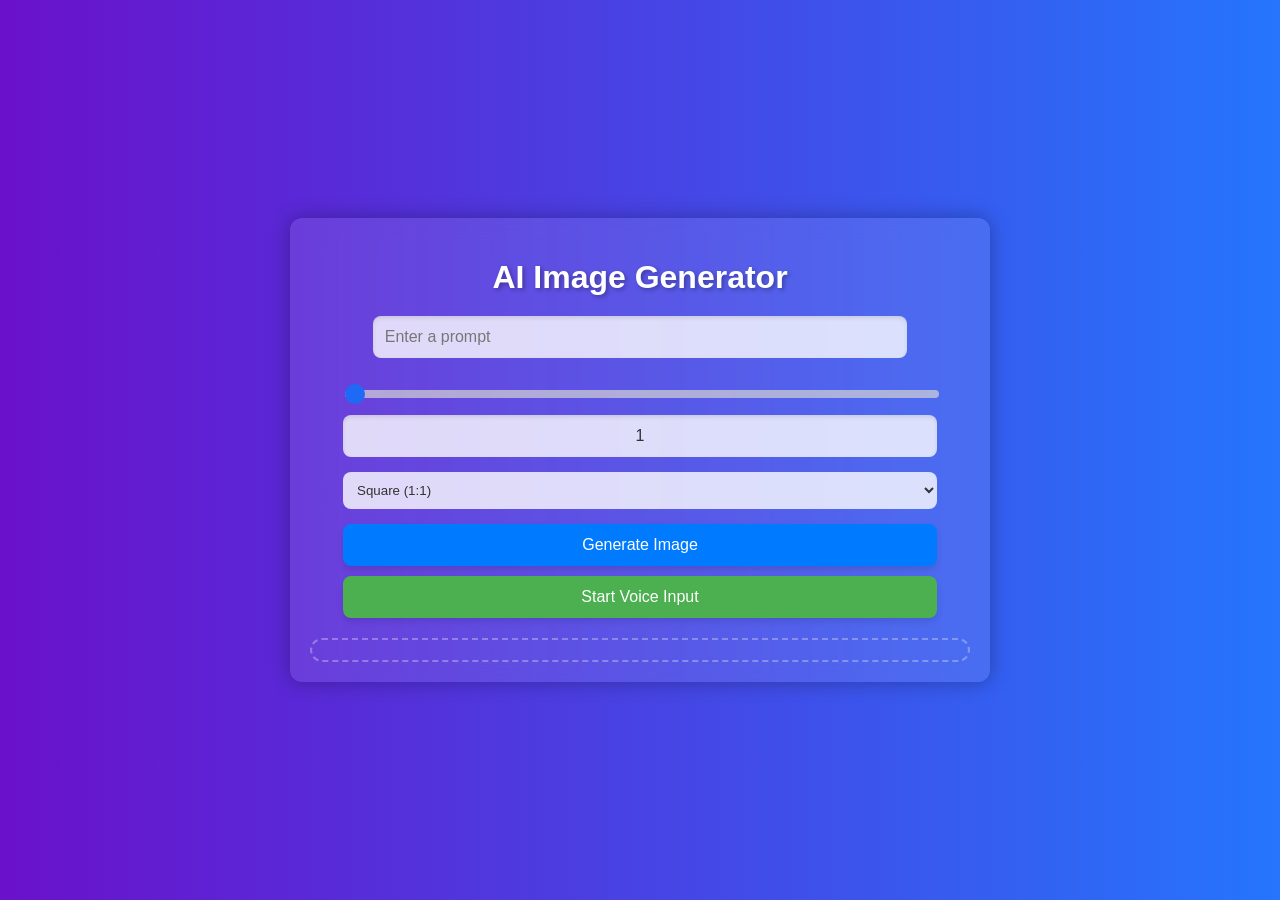
==== index.html @ 8c4bfe4e "Add files via upload" ====
<html lang="en">
<head>
    <meta charset="UTF-8">
    <meta name="viewport" content="width=device-width, initial-scale=1.0">
    <title>AI Image Generator</title>
    <link rel="stylesheet" href="style.css">
    <script type="importmap">
        {
            "imports": {
                "config": "./config.js"
            }
        }
    </script>
    <!-- Add meta tags for better SEO and social sharing -->
    <meta name="description" content="Generate amazing AI images from text descriptions">
    <meta property="og:title" content="AI Image Generator">
    <meta property="og:description" content="Generate amazing AI images from text descriptions">
    <meta property="og:type" content="website">
</head>
<body>
    <div class="container">
        <h1>AI Image Generator</h1>
        <div class="input-area">
            <input type="text" id="prompt" placeholder="Enter a prompt">
            <div class="slider-container">
                <input type="range" id="numImages" min="1" max="10" value="1">
            </div>
            <input type="text" id="numberDisplay" class="number-display" value="1" readonly>
            <button id="generate">Generate Image</button>
        </div>
        <div class="image-area" id="imageArea">
           
        </div>
    </div>
    <script src="script.js" type="module"></script>
</body>
</html>
---- style.css ----
body {
    font-family: 'Arial', sans-serif;
    display: flex;
    justify-content: center;
    align-items: center;
    min-height: 100vh;
    background: linear-gradient(to right, #6a11cb, #2575fc); 
    color: #fff; 
    margin: 0; 
    padding: 0; 
    box-sizing: border-box; 
}

.container {
    width: 90%; 
    max-width: 700px; 
    padding: 20px; 
    background-color: rgba(255, 255, 255, 0.1); 
    border-radius: 12px; 
    box-shadow: 0 0 20px rgba(0, 0, 0, 0.3); 
    text-align: center;
    backdrop-filter: blur(10px); 
    box-sizing: border-box; 
}

h1 {
    font-size: 2em; 
    margin-bottom: 20px;
    color: #fff; 
    text-shadow: 2px 2px 4px rgba(0, 0, 0, 0.3); 
}

.input-area {
    margin-bottom: 20px;
    display: flex; 
    flex-direction: column; 
    align-items: center; 
}

input[type="text"] {
    width: 90%; 
    padding: 12px; 
    border: none; 
    border-radius: 8px; 
    margin-bottom: 15px; 
    font-size: 1em; 
    box-shadow: inset 0 2px 4px rgba(0, 0, 0, 0.1); 
    background-color: rgba(255, 255, 255, 0.8); 
    color: #333; 
    box-sizing: border-box; 
}

input[type="text"]::placeholder {
    color: #777; 
}

button {
    padding: 12px 24px; 
    background-color: #007bff;
    color: white;
    border: none;
    border-radius: 8px; 
    cursor: pointer;
    font-size: 1em; 
    box-shadow: 0 4px 6px rgba(0, 0, 0, 0.1); 
    transition: background-color 0.3s ease; 
    width: 90%; 
    box-sizing: border-box; 
}

button:hover {
    background-color: #0056b3; 
}

button#micButton {
    padding: 12px 24px;
    background-color: #4CAF50; 
    color: white;
    border: none;
    border-radius: 8px;
    cursor: pointer;
    font-size: 1em;
    box-shadow: 0 4px 6px rgba(0, 0, 0, 0.1);
    transition: background-color 0.3s ease;
    width: 90%;
    box-sizing: border-box;
    margin-top: 10px; 
}

button#micButton:hover {
    background-color: #367C39; 
}

button#micButton:active {
    background-color: #2E6B30; 
    box-shadow: 0 2px 4px rgba(0, 0, 0, 0.1); 
    transform: translateY(1px); 
}

button#micButton.listening {
    background-color: #FFA000; 
    color: #333; 
}

button#micButton.listening:hover {
    background-color: #FF8F00; 
}

.image-area {
    border: 2px dashed rgba(255, 255, 255, 0.3); 
    border-radius: 12px; 
    padding: 10px; 
    display: flex; 
    flex-wrap: wrap; 
    justify-content: center; 
    box-sizing: border-box; 
}

.image-container {
    position: relative;
    max-width: 45%;
    margin: 5px;
    transition: transform 0.3s ease;
}

.image-container:hover {
    transform: scale(1.05);
}

.image-controls {
    position: absolute;
    bottom: 0;
    left: 0;
    right: 0;
    background: rgba(0, 0, 0, 0.7);
    padding: 8px;
    display: flex;
    justify-content: space-around;
    opacity: 0;
    transition: opacity 0.3s ease;
}

.image-container:hover .image-controls {
    opacity: 1;
}

.control-button {
    background: transparent;
    border: 1px solid white;
    color: white;
    padding: 4px 8px;
    border-radius: 4px;
    width: auto;
    font-size: 0.8em;
}

.control-button:hover {
    background: rgba(255, 255, 255, 0.2);
}

.image-area img {
    max-width: 45%; 
    max-height: 150px; 
    width: auto;
    height: auto;
    border-radius: 8px; 
    box-shadow: 0 2px 4px rgba(0, 0, 0, 0.2); 
    margin: 5px; 
}

.slider-container {
    width: 90%; 
    margin-bottom: 15px; 
}

input[type="range"] {
    width: 100%;
    -webkit-appearance: none;
    height: 8px;
    border-radius: 5px;
    background: #d3d3d3;
    outline: none;
    opacity: 0.7;
    -webkit-transition: .2s;
    transition: opacity .2s;
}

input[type="range"]:hover {
    opacity: 1;
}

input[type="range"]::-webkit-slider-thumb {
    -webkit-appearance: none;
    appearance: none;
    width: 20px;
    height: 20px;
    border-radius: 50%;
    background: #007bff;
    cursor: pointer;
}

input[type="range"]::-moz-range-thumb {
    width: 20px;
    height: 20px;
    border-radius: 50%;
    background: #007bff;
    cursor: pointer;
}

.number-display {
    width: 80px; 
    text-align: center;
    padding: 8px;
    border-radius: 8px;
    background-color: rgba(255, 255, 255, 0.8);
    color: #333;
    font-size: 1em;
    box-shadow: inset 0 2px 4px rgba(0, 0, 0, 0.1);
    margin-bottom: 15px; 
    box-sizing: border-box; 
}

.prompt-container {
    position: relative;
    width: 90%;
    margin-bottom: 15px;
}

.suggestion-box {
    position: absolute;
    top: 100%;
    left: 0;
    right: 0;
    background: white;
    border-radius: 8px;
    box-shadow: 0 4px 6px rgba(0, 0, 0, 0.1);
    z-index: 1000;
    max-height: 200px;
    overflow-y: auto;
}

.suggestion {
    padding: 8px 12px;
    color: #333;
    cursor: pointer;
}

.suggestion:hover {
    background: #f0f0f0;
}

.aspect-ratio-selector {
    width: 90%;
    padding: 10px;
    margin-bottom: 15px;
    border-radius: 8px;
    background: rgba(255, 255, 255, 0.8);
    border: none;
    color: #333;
}

.loading-spinner {
    display: inline-block;
    width: 50px;
    height: 50px;
    border: 5px solid rgba(255, 255, 255, 0.3);
    border-radius: 50%;
    border-top-color: #fff;
    animation: spin 1s ease-in-out infinite;
    margin: 20px auto;
}

@keyframes spin {
    to { transform: rotate(360deg); }
}

p {
    color: #f44336; 
    font-style: italic;
    margin-top: 10px;
}

@media (max-width: 600px) {
    .image-area img {
        max-width: 90%; 
    }

    h1 {
        font-size: 1.8em; 
    }
}
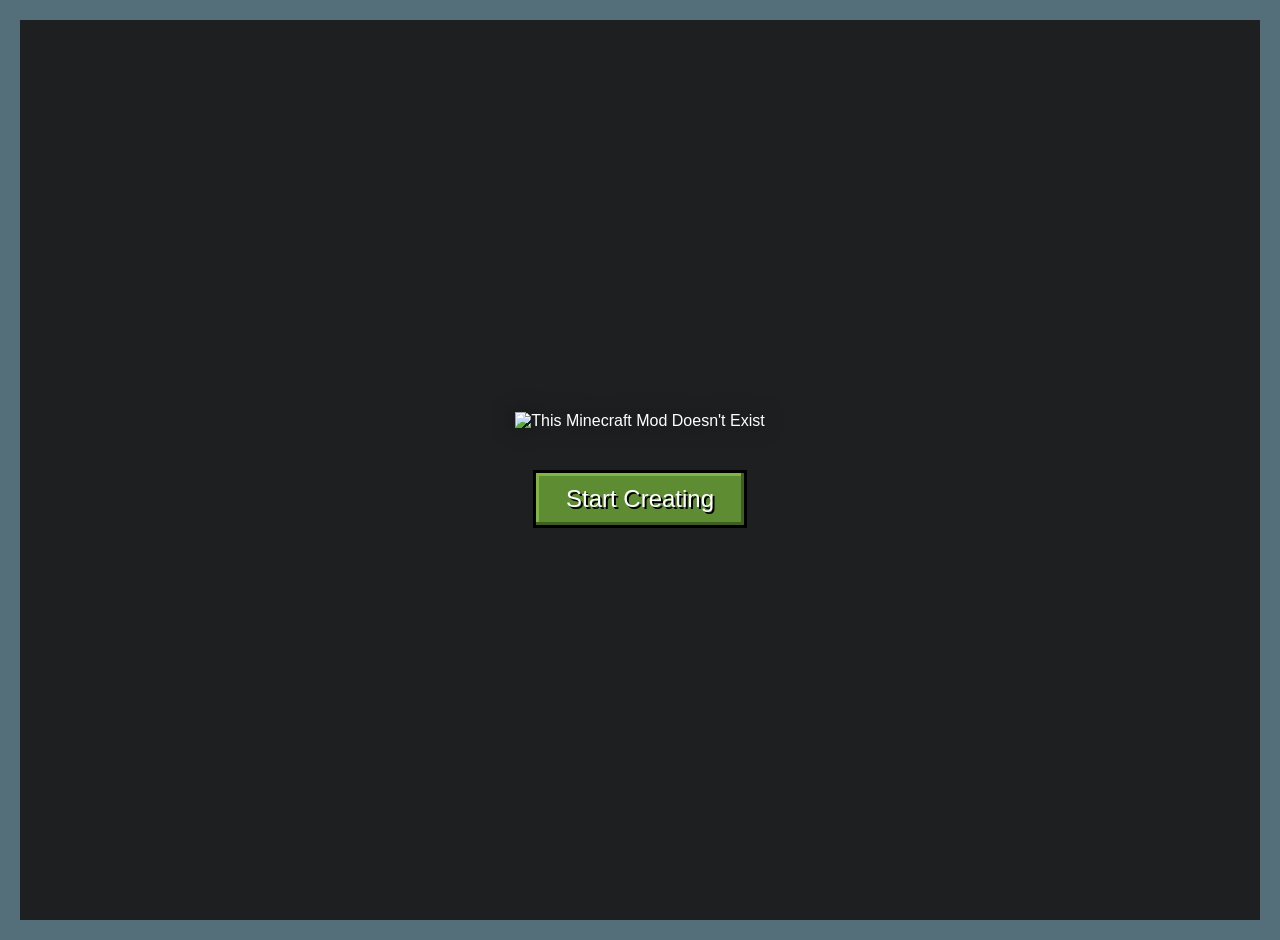
==== commit 27e5e192: "Add files via upload" ====
--- a/index.html
+++ b/index.html
@@ -2,36 +2,127 @@
 <head>
     <meta charset="UTF-8">
     <meta name="viewport" content="width=device-width, initial-scale=1.0">
-    <title>AI Image Generator</title>
-    <link rel="stylesheet" href="style.css">
-    <script type="importmap">
-        {
-            "imports": {
-                "config": "./config.js"
-            }
-        }
-    </script>
-    <!-- Add meta tags for better SEO and social sharing -->
-    <meta name="description" content="Generate amazing AI images from text descriptions">
-    <meta property="og:title" content="AI Image Generator">
-    <meta property="og:description" content="Generate amazing AI images from text descriptions">
-    <meta property="og:type" content="website">
+    <title>This Minecraft Mob Doesn't Exist</title>
+    <link rel="stylesheet" href="minecraft.css">
+    <script src="https://cdnjs.cloudflare.com/ajax/libs/jszip/3.10.1/jszip.min.js"></script>
 </head>
 <body>
-    <div class="container">
-        <h1>AI Image Generator</h1>
-        <div class="input-area">
-            <input type="text" id="prompt" placeholder="Enter a prompt">
-            <div class="slider-container">
-                <input type="range" id="numImages" min="1" max="10" value="1">
+    <div id="main-menu" class="main-menu">
+        <div class="logo-container">
+            <img src="logo.png" alt="This Minecraft Mod Doesn't Exist" class="main-logo">
+        </div>
+        <button id="start-btn" class="minecraft-button start-button">Start Creating</button>
+    </div>
+    
+    <div id="app-container" class="container" style="display: none;">
+        <div class="minecraft-window">
+            <div class="window-header">
+                <h1>This Minecraft Mob Doesn't Exist</h1>
+                <div class="tab-navigation">
+                    <button id="create-tab" class="tab-button active">Create</button>
+                    <button id="community-tab" class="tab-button">Community</button>
+                </div>
             </div>
-            <input type="text" id="numberDisplay" class="number-display" value="1" readonly>
-            <button id="generate">Generate Image</button>
-        </div>
-        <div class="image-area" id="imageArea">
-           
+            <div class="window-content">
+                <div id="create-section">
+                    <div class="mob-display">
+                        <div class="mob-image-container">
+                            <div class="mob-image" id="mob-display"></div>
+                        </div>
+                        <div class="mob-info">
+                            <h2 id="mob-name">???</h2>
+                            <div class="mob-stats">
+                                <div class="stat-row">
+                                    <span class="stat-label">Health:</span>
+                                    <span class="stat-value" id="mob-health">??</span>
+                                </div>
+                                <div class="stat-row">
+                                    <span class="stat-label">Attack:</span>
+                                    <span class="stat-value" id="mob-attack">??</span>
+                                </div>
+                                <div class="stat-row">
+                                    <span class="stat-label">Spawns in:</span>
+                                    <span class="stat-value" id="mob-biome">???</span>
+                                </div>
+                                <div class="stat-row">
+                                    <span class="stat-label">Type:</span>
+                                    <span class="stat-value" id="mob-type-indicator">???</span>
+                                </div>
+                            </div>
+                            <div class="mob-description" id="mob-description">Click the button to generate a mob!</div>
+                        </div>
+                    </div>
+                    <div class="prompt-container">
+                        <div class="prompt-row">
+                            <div style="flex: 1;">
+                                <label for="custom-name" class="prompt-label">Name Your Mob:</label>
+                                <input type="text" id="custom-name" class="prompt-input" placeholder="Leave blank for random name">
+                            </div>
+                            <div style="flex: 1;">
+                                <label for="custom-prompt" class="prompt-label">Custom Prompt (optional):</label>
+                                <input type="text" id="custom-prompt" class="prompt-input" placeholder="e.g., fire-breathing, flying, aquatic, etc.">
+                            </div>
+                        </div>
+                        <div class="prompt-row" style="margin-top: 10px;">
+                            <div style="flex: 1;">
+                                <label for="custom-health" class="prompt-label">Health (optional):</label>
+                                <input type="number" id="custom-health" class="prompt-input" placeholder="5-50" min="1" max="100">
+                            </div>
+                            <div style="flex: 1;">
+                                <label for="custom-attack" class="prompt-label">Attack (optional):</label>
+                                <input type="number" id="custom-attack" class="prompt-input" placeholder="1-20" min="1" max="50">
+                            </div>
+                            <div style="flex: 1;">
+                                <label for="custom-biome" class="prompt-label">Biome (optional):</label>
+                                <input type="text" id="custom-biome" class="prompt-input" placeholder="Leave blank for random biome">
+                            </div>
+                        </div>
+                        <div class="prompt-row" style="margin-top: 10px;">
+                            <div style="flex: 1;">
+                                <label for="mob-type" class="prompt-label">Mob Type:</label>
+                                <select id="mob-type" class="prompt-input">
+                                    <option value="random">Random Type</option>
+                                    <option value="hostile">Hostile</option>
+                                    <option value="neutral">Neutral</option>
+                                    <option value="passive">Passive</option>
+                                </select>
+                            </div>
+                        </div>
+                    </div>
+                    <div class="generate-section">
+                        <button id="generate-btn" class="minecraft-button">Generate Mob</button>
+                        <button id="download-all-btn" class="minecraft-button" style="margin-left: 10px; background-color: #3B8526;">Download All</button>
+                        <button id="share-mob-btn" class="minecraft-button" style="margin-left: 10px; background-color: #3366CC;">Share Mob</button>
+                    </div>
+                </div>
+                
+                <div id="community-section" style="display: none;">
+                    <div class="community-header">
+                        <h2>Community Mobs</h2>
+                        <div class="sort-options">
+                            <button id="sort-newest" class="sort-button active">Newest</button>
+                            <button id="sort-popular" class="sort-button">Most Liked</button>
+                        </div>
+                    </div>
+                    
+                    <div id="mob-posts-container" class="mob-posts-container">
+                        <!-- Posts will be loaded here -->
+                        <div class="loading-message">Loading community mobs...</div>
+                    </div>
+                </div>
+            </div>
         </div>
     </div>
-    <script src="script.js" type="module"></script>
+    
+    <!-- Modal for successful share -->
+    <div id="share-success-modal" class="modal">
+        <div class="modal-content">
+            <span class="close-button">&times;</span>
+            <h2>Mob Shared Successfully!</h2>
+            <p>Your mob has been shared with the community.</p>
+        </div>
+    </div>
+    
+    <script src="script.js"></script>
 </body>
 </html>
--- a/minecraft.css
+++ b/minecraft.css
@@ -0,0 +1,750 @@
+@font-face {
+    font-family: 'Minecraft';
+    src: url('https://cdn.jsdelivr.net/gh/hansenmc/minecraft-font@main/MinecraftRegular-Bmg3.otf') format('opentype');
+    font-weight: normal;
+    font-style: normal;
+    font-display: swap;
+}
+
+* {
+    margin: 0;
+    padding: 0;
+    box-sizing: border-box;
+}
+
+body {
+    font-family: 'Minecraft', sans-serif;
+    background-color: #546E7A;
+    background-image: url('data:image/svg+xml;utf8,<svg xmlns="http://www.w3.org/2000/svg" width="32" height="32" viewBox="0 0 32 32"><rect width="32" height="32" fill="#455A64"/><rect width="16" height="16" fill="#455A64"/><rect x="16" y="16" width="16" height="16" fill="#455A64"/><rect x="16" y="0" width="16" height="16" fill="#5546E7A"/><rect x="0" y="16" width="16" height="16" fill="#5546E7A"/></svg>');
+    background-repeat: repeat;
+    color: #fff;
+    display: flex;
+    justify-content: center;
+    align-items: center;
+    min-height: 100vh;
+    padding: 20px;
+    image-rendering: pixelated;
+}
+
+.container {
+    width: 100%;
+    max-width: 800px;
+}
+
+.minecraft-window {
+    background-color: #C6C6C6;
+    border: 4px solid #000000;
+    border-radius: 0;
+    box-shadow: inset -4px -4px 0 0 #555, inset 4px 4px 0 0 #FFFFFF;
+    overflow: hidden;
+}
+
+.window-header {
+    background-color: #3366CC;
+    padding: 10px;
+    text-align: center;
+    border-bottom: 4px solid #000000;
+    box-shadow: inset -2px 0 0 0 #555, inset 2px 2px 0 0 #FFF;
+    display: flex;
+    flex-direction: column;
+}
+
+.window-header h1 {
+    color: #FFFFFF;
+    font-size: 24px;
+    text-shadow: 2px 2px #000000;
+    margin-bottom: 10px;
+}
+
+.tab-navigation {
+    display: flex;
+    justify-content: center;
+    gap: 10px;
+    margin-top: 5px;
+}
+
+.tab-button {
+    font-family: 'Minecraft', sans-serif;
+    background-color: #7D7D7D;
+    border: 3px solid #000000;
+    box-shadow: inset -2px -2px 0 0 #555, inset 2px 2px 0 0 #FFF;
+    color: #FFFFFF;
+    text-shadow: 1px 1px #000000;
+    padding: 5px 15px;
+    font-size: 16px;
+    cursor: pointer;
+    transition: all 0.1s;
+}
+
+.tab-button:hover {
+    background-color: #919191;
+}
+
+.tab-button.active {
+    background-color: #5D8C33;
+    box-shadow: inset 2px 2px 0 0 #555, inset -2px -2px 0 0 #7FB743;
+}
+
+.window-content {
+    padding: 20px;
+    background-color: #8B8B8B;
+    box-shadow: inset -2px -2px 0 0 #555, inset 2px 2px 0 0 #FFF;
+}
+
+.mob-display {
+    display: flex;
+    flex-direction: column;
+    gap: 20px;
+    margin-bottom: 20px;
+}
+
+.mob-image-container {
+    width: 100%;
+    height: 300px;
+    background-color: #45462A;
+    background-image: url('data:image/svg+xml;utf8,<svg xmlns="http://www.w3.org/2000/svg" width="16" height="16" viewBox="0 0 16 16"><rect width="16" height="16" fill="#45462A"/><rect x="0" y="0" width="8" height="8" fill="#38391F"/><rect x="8" y="8" width="8" height="8" fill="#38391F"/></svg>');
+    border: 4px solid #000;
+    position: relative;
+    box-shadow: inset -2px -2px 0 0 #555, inset 2px 2px 0 0 #FFF;
+    overflow: hidden;
+    display: flex;
+    justify-content: center;
+    align-items: center;
+}
+
+.mob-image {
+    width: 100%;
+    height: 100%;
+    display: flex;
+    align-items: center;
+    justify-content: center;
+    font-size: 32px;
+    padding: 10px;
+    user-select: none;
+    position: relative;
+}
+
+.mob-info {
+    flex-grow: 1;
+    background-color: #C6C6C6;
+    border: 4px solid #000;
+    padding: 15px;
+    box-shadow: inset -2px -2px 0 0 #555, inset 2px 2px 0 0 #FFF;
+}
+
+.mob-info h2 {
+    color: #111;
+    font-size: 20px;
+    margin-bottom: 10px;
+    border-bottom: 2px solid #000;
+    padding-bottom: 5px;
+}
+
+.mob-stats {
+    margin-bottom: 15px;
+}
+
+.stat-row {
+    display: flex;
+    margin-bottom: 5px;
+}
+
+.stat-label {
+    width: 120px;
+    color: #000;
+    font-weight: bold;
+}
+
+.stat-value {
+    color: #333;
+}
+
+.mob-description {
+    color: #333;
+    line-height: 1.5;
+    border: 2px solid #000;
+    padding: 8px;
+    background-color: #E7E7E7;
+    min-height: 60px;
+    max-height: 85px;
+    overflow-y: auto;
+}
+
+.prompt-container {
+    margin: 15px 0;
+    display: flex;
+    flex-direction: column;
+    gap: 8px;
+}
+
+.prompt-row {
+    display: flex;
+    gap: 10px;
+}
+
+.prompt-input {
+    font-family: 'Minecraft', sans-serif;
+    background-color: #E7E7E7;
+    border: 3px solid #000000;
+    box-shadow: inset 2px 2px 0 0 #555, inset -2px -2px 0 0 #FFF;
+    color: #000000;
+    padding: 8px;
+    font-size: 16px;
+    width: 100%;
+}
+
+.prompt-label {
+    font-family: 'Minecraft', sans-serif;
+    color: #000000;
+    font-size: 16px;
+    text-shadow: 1px 1px #ffffff;
+}
+
+/* Styling for image navigation */
+.image-nav {
+    font-family: 'Minecraft', sans-serif;
+    z-index: 10;
+    text-shadow: 1px 1px #000;
+}
+
+.generate-section {
+    display: flex;
+    justify-content: center;
+    margin-top: 15px;
+}
+
+.minecraft-button {
+    font-family: 'Minecraft', sans-serif;
+    background-color: #5D8C33;
+    border: 3px solid #000000;
+    box-shadow: inset -3px -3px 0 0 #3F5F22, inset 3px 3px 0 0 #7FB743;
+    color: #FFFFFF;
+    text-shadow: 2px 2px #000000;
+    padding: 8px 16px;
+    font-size: 18px;
+    cursor: pointer;
+    transition: all 0.1s;
+}
+
+.minecraft-button:hover {
+    background-color: #6DA03B;
+}
+
+.minecraft-button:active {
+    box-shadow: inset 3px 3px 0 0 #3F5F22, inset -3px -3px 0 0 #7FB743;
+    transform: translateY(2px);
+}
+
+.download-button {
+    font-family: 'Minecraft', sans-serif;
+    background-color: #5D8C33;
+    border: 3px solid #000000;
+    box-shadow: inset -3px -3px 0 0 #3F5F22, inset 3px 3px 0 0 #7FB743;
+    color: #FFFFFF;
+    text-shadow: 2px 2px #000000;
+    padding: 6px 12px;
+    font-size: 14px;
+    cursor: pointer;
+    transition: all 0.1s;
+    position: absolute;
+    bottom: 10px;
+    right: 10px;
+    z-index: 10;
+}
+
+.download-button:hover {
+    background-color: #6DA03B;
+}
+
+.download-button:active {
+    box-shadow: inset 3px 3px 0 0 #3F5F22, inset -3px -3px 0 0 #7FB743;
+    transform: translateY(2px);
+}
+
+.loading-text {
+    font-size: 18px;
+    color: #FFFFFF;
+    text-shadow: 1px 1px #000000;
+    padding: 10px;
+}
+
+.community-header {
+    display: flex;
+    justify-content: space-between;
+    align-items: center;
+    margin-bottom: 15px;
+    border-bottom: 2px solid #000;
+    padding-bottom: 10px;
+}
+
+.community-header h2 {
+    color: #111;
+    font-size: 22px;
+    text-shadow: 1px 1px #FFFFFF;
+}
+
+.sort-options {
+    display: flex;
+    gap: 10px;
+}
+
+.sort-button {
+    font-family: 'Minecraft', sans-serif;
+    background-color: #7D7D7D;
+    border: 2px solid #000000;
+    box-shadow: inset -2px -2px 0 0 #555, inset 2px 2px 0 0 #FFF;
+    color: #FFFFFF;
+    text-shadow: 1px 1px #000000;
+    padding: 4px 8px;
+    font-size: 14px;
+    cursor: pointer;
+}
+
+.sort-button:hover {
+    background-color: #919191;
+}
+
+.sort-button.active {
+    background-color: #5D8C33;
+    box-shadow: inset 2px 2px 0 0 #555, inset -2px -2px 0 0 #7FB743;
+}
+
+.mob-posts-container {
+    max-height: 600px;
+    overflow-y: auto;
+    padding-right: 10px;
+}
+
+.mob-post {
+    background-color: #C6C6C6;
+    border: 3px solid #000000;
+    margin-bottom: 20px;
+    box-shadow: inset -2px -2px 0 0 #555, inset 2px 2px 0 0 #FFF;
+}
+
+.post-header {
+    background-color: #3366CC;
+    color: white;
+    padding: 8px 12px;
+    display: flex;
+    justify-content: space-between;
+    align-items: center;
+    border-bottom: 3px solid #000;
+}
+
+.post-author {
+    font-size: 16px;
+    text-shadow: 1px 1px #000;
+}
+
+.post-timestamp {
+    font-size: 12px;
+    opacity: 0.8;
+}
+
+.post-content {
+    display: flex;
+    padding: 10px;
+    gap: 15px;
+}
+
+.post-img-container {
+    width: 120px;
+    height: 120px;
+    border: 3px solid #000;
+    overflow: hidden;
+    flex-shrink: 0;
+    background-color: #45462A;
+    display: flex;
+    justify-content: center;
+    align-items: center;
+}
+
+.post-img {
+    max-width: 100%;
+    max-height: 100%;
+    object-fit: contain;
+}
+
+.post-info {
+    flex-grow: 1;
+}
+
+.post-title {
+    font-size: 18px;
+    margin-bottom: 5px;
+    color: #111;
+    border-bottom: 2px solid #000;
+    padding-bottom: 3px;
+}
+
+.post-stats {
+    display: grid;
+    grid-template-columns: repeat(3, 1fr);
+    gap: 5px;
+    margin-bottom: 8px;
+}
+
+.post-stat {
+    background-color: #E7E7E7;
+    border: 2px solid #000;
+    padding: 3px 6px;
+    font-size: 14px;
+    text-align: center;
+}
+
+.post-description {
+    font-size: 14px;
+    max-height: 80px;
+    overflow-y: auto;
+    background-color: #E7E7E7;
+    border: 2px solid #000;
+    padding: 5px;
+    color: #333;
+}
+
+.post-actions {
+    display: flex;
+    justify-content: space-between;
+    padding: 8px 12px;
+    background-color: #8B8B8B;
+    border-top: 3px solid #000;
+}
+
+.post-likes {
+    display: flex;
+    align-items: center;
+    gap: 5px;
+    color: #fff;
+    text-shadow: 1px 1px #000;
+}
+
+.like-button {
+    font-family: 'Minecraft', sans-serif;
+    background-color: #7D7D7D;
+    border: 2px solid #000000;
+    box-shadow: inset -2px -2px 0 0 #555, inset 2px 2px 0 0 #FFF;
+    color: #FFFFFF;
+    text-shadow: 1px 1px #000000;
+    padding: 4px 8px;
+    font-size: 14px;
+    cursor: pointer;
+    display: flex;
+    align-items: center;
+    gap: 5px;
+}
+
+.like-button:hover {
+    background-color: #919191;
+}
+
+.like-button.liked {
+    background-color: #C43636;
+}
+
+.view-button {
+    font-family: 'Minecraft', sans-serif;
+    background-color: #5D8C33;
+    border: 2px solid #000000;
+    box-shadow: inset -2px -2px 0 0 #3F5F22, inset 2px 2px 0 0 #7FB743;
+    color: #FFFFFF;
+    text-shadow: 1px 1px #000000;
+    padding: 4px 8px;
+    font-size: 14px;
+    cursor: pointer;
+}
+
+.view-button:hover {
+    background-color: #6DA03B;
+}
+
+.modal {
+    display: none;
+    position: fixed;
+    z-index: 100;
+    left: 0;
+    top: 0;
+    width: 100%;
+    height: 100%;
+    background-color: rgba(0, 0, 0, 0.7);
+}
+
+.modal-content {
+    font-family: 'Minecraft', sans-serif;
+    background-color: #C6C6C6;
+    border: 4px solid #000000;
+    box-shadow: inset -4px -4px 0 0 #555, inset 4px 4px 0 0 #FFF;
+    margin: 15% auto;
+    padding: 20px;
+    width: 300px;
+    text-align: center;
+    position: relative;
+}
+
+.close-button {
+    position: absolute;
+    top: 10px;
+    right: 15px;
+    font-size: 20px;
+    cursor: pointer;
+    color: #000;
+}
+
+.loading-message {
+    text-align: center;
+    padding: 20px;
+    font-size: 18px;
+    color: #333;
+}
+
+.mob-viewer-modal {
+    display: none;
+    position: fixed;
+    z-index: 100;
+    left: 0;
+    top: 0;
+    width: 100%;
+    height: 100%;
+    background-color: rgba(0, 0, 0, 0.7);
+}
+
+.mob-viewer-content {
+    font-family: 'Minecraft', sans-serif;
+    background-color: #C6C6C6;
+    border: 4px solid #000000;
+    box-shadow: inset -4px -4px 0 0 #555, inset 4px 4px 0 0 #FFF;
+    margin: 5% auto;
+    padding: 20px;
+    width: 80%;
+    max-width: 800px;
+    max-height: 90vh;
+    overflow-y: auto;
+    position: relative;
+}
+
+.viewer-header {
+    display: flex;
+    justify-content: space-between;
+    align-items: center;
+    margin-bottom: 15px;
+    border-bottom: 3px solid #000;
+    padding-bottom: 10px;
+}
+
+.viewer-title {
+    font-size: 24px;
+    color: #111;
+}
+
+.viewer-close {
+    font-size: 24px;
+    cursor: pointer;
+    color: #000;
+}
+
+.viewer-content {
+    display: flex;
+    flex-direction: column;
+    gap: 20px;
+}
+
+.viewer-image-section {
+    display: flex;
+    justify-content: center;
+    align-items: center;
+    height: 300px;
+    background-color: #45462A;
+    background-image: url('data:image/svg+xml;utf8,<svg xmlns="http://www.w3.org/2000/svg" width="16" height="16" viewBox="0 0 16 16"><rect width="16" height="16" fill="#45462A"/><rect x="0" y="0" width="8" height="8" fill="#38391F"/><rect x="8" y="8" width="8" height="8" fill="#38391F"/></svg>');
+    border: 3px solid #000;
+    position: relative;
+}
+
+.viewer-image {
+    max-width: 100%;
+    max-height: 100%;
+    object-fit: contain;
+}
+
+.viewer-thumbnails {
+    display: flex;
+    gap: 10px;
+    overflow-x: auto;
+    padding: 10px 0;
+}
+
+.viewer-thumbnail {
+    width: 80px;
+    height: 80px;
+    border: 3px solid #000;
+    cursor: pointer;
+    background-color: #45462A;
+    display: flex;
+    justify-content: center;
+    align-items: center;
+}
+
+.viewer-thumbnail img {
+    max-width: 100%;
+    max-height: 100%;
+    object-fit: contain;
+}
+
+.viewer-thumbnail.active {
+    border-color: #5D8C33;
+}
+
+.viewer-details {
+    background-color: #E7E7E7;
+    border: 3px solid #000;
+    padding: 15px;
+}
+
+.viewer-stats {
+    display: grid;
+    grid-template-columns: repeat(3, 1fr);
+    gap: 10px;
+    margin-bottom: 15px;
+}
+
+.viewer-stat {
+    background-color: #C6C6C6;
+    border: 2px solid #000;
+    padding: 8px;
+    text-align: center;
+}
+
+.viewer-description {
+    background-color: #C6C6C6;
+    border: 2px solid #000;
+    padding: 10px;
+    min-height: 80px;
+    max-height: 150px;
+    overflow-y: auto;
+}
+
+.pixel-mob {
+    display: grid;
+    grid-template-columns: repeat(8, 1fr);
+    grid-template-rows: repeat(8, 1fr);
+    width: 240px;
+    height: 240px;
+}
+
+.pixel {
+    width: 100%;
+    height: 100%;
+}
+
+.spawn-egg-button {
+    font-family: 'Minecraft', sans-serif;
+    background-color: #BB6F00;
+    border: 3px solid #000000;
+    box-shadow: inset -3px -3px 0 0 #905400, inset 3px 3px 0 0 #E08700;
+    color: #FFFFFF;
+    text-shadow: 2px 2px #000000;
+    padding: 6px 12px;
+    font-size: 14px;
+    cursor: pointer;
+    transition: all 0.1s;
+}
+
+.spawn-egg-button:hover {
+    background-color: #D27F00;
+}
+
+.spawn-egg-button:active {
+    box-shadow: inset 3px 3px 0 0 #905400, inset -3px -3px 0 0 #E08700;
+    transform: translateY(2px);
+}
+
+.main-menu {
+    display: flex;
+    flex-direction: column;
+    justify-content: center;
+    align-items: center;
+    min-height: 100vh;
+    width: 100%;
+    background-color: #1D1F21;
+    background-image: url('bg.jpeg');
+    background-size: cover;
+    background-position: center;
+    background-repeat: no-repeat;
+}
+
+.logo-container {
+    margin-bottom: 40px;
+    max-width: 90%;
+    animation: float 3s ease-in-out infinite;
+}
+
+.main-logo {
+    max-width: 100%;
+    height: auto;
+    filter: drop-shadow(0 0 10px rgba(0, 0, 0, 0.5));
+}
+
+.start-button {
+    padding: 12px 30px !important;
+    font-size: 24px !important;
+    animation: pulse 2s infinite;
+}
+
+@keyframes float {
+    0% {
+        transform: translateY(0px);
+    }
+    50% {
+        transform: translateY(-10px);
+    }
+    100% {
+        transform: translateY(0px);
+    }
+}
+
+@keyframes pulse {
+    0% {
+        transform: scale(1);
+    }
+    50% {
+        transform: scale(1.05);
+    }
+    100% {
+        transform: scale(1);
+    }
+}
+
+.passive-indicator {
+    background-color: #5CB85C;
+    border: 2px solid #000;
+    border-radius: 3px;
+    color: white;
+    padding: 2px 5px;
+    margin-left: 5px;
+    font-size: 14px;
+    text-shadow: 1px 1px #000;
+    display: inline-block;
+}
+
+.hostile-indicator {
+    background-color: #D9534F;
+    border: 2px solid #000;
+    border-radius: 3px;
+    color: white;
+    padding: 2px 5px;
+    margin-left: 5px;
+    font-size: 14px;
+    text-shadow: 1px 1px #000;
+    display: inline-block;
+}
+
+.neutral-indicator {
+    background-color: #F0AD4E;
+    border: 2px solid #000;
+    border-radius: 3px;
+    color: white;
+    padding: 2px 5px;
+    margin-left: 5px;
+    font-size: 14px;
+    text-shadow: 1px 1px #000;
+    display: inline-block;
+}
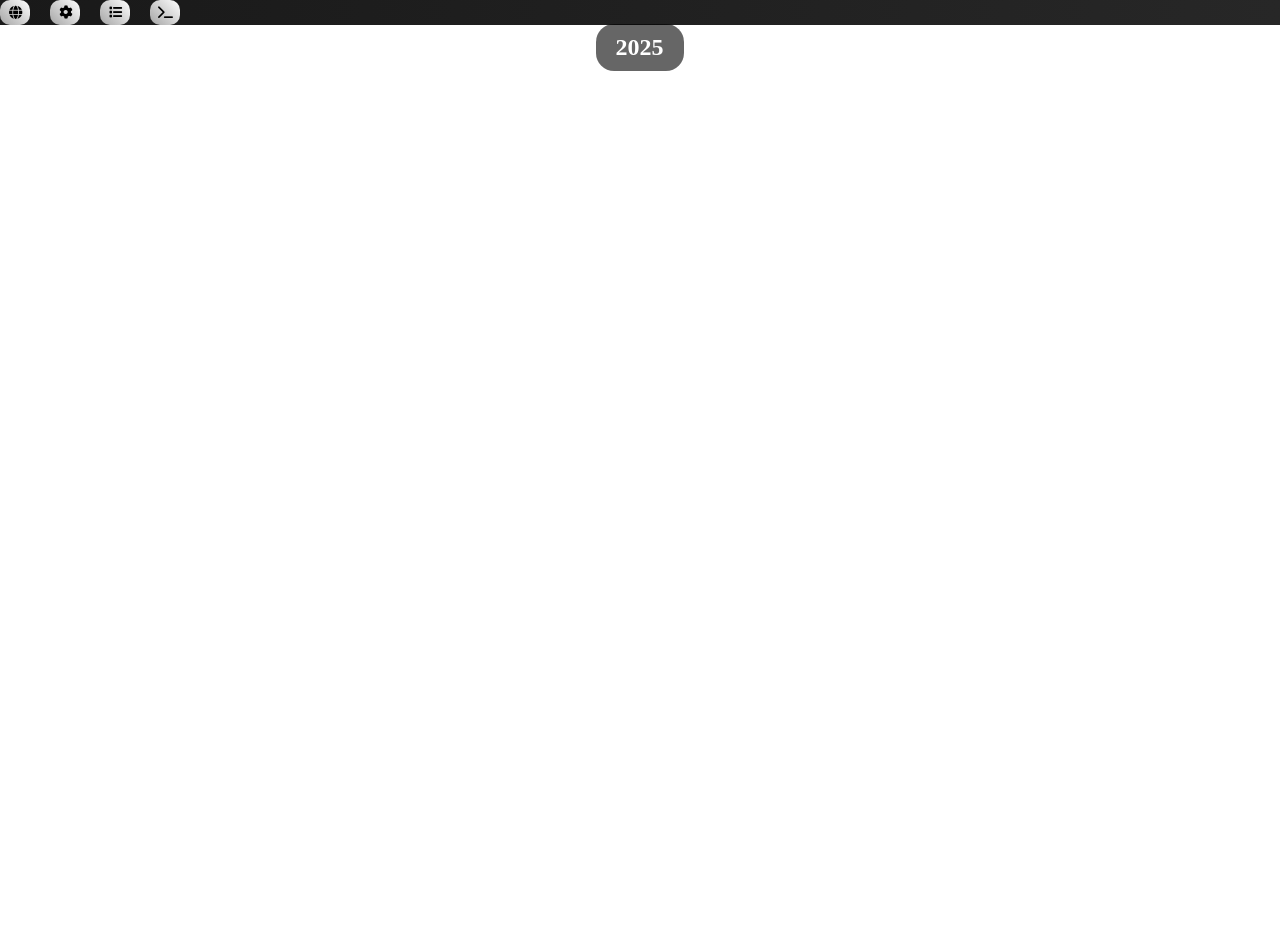
==== commit 446ec489: "Add files via upload" ====
--- a/index.html
+++ b/index.html
@@ -1,128 +1,3466 @@
-<html lang="en">
-<head>
-    <meta charset="UTF-8">
-    <meta name="viewport" content="width=device-width, initial-scale=1.0">
-    <title>This Minecraft Mob Doesn't Exist</title>
-    <link rel="stylesheet" href="minecraft.css">
-    <script src="https://cdnjs.cloudflare.com/ajax/libs/jszip/3.10.1/jszip.min.js"></script>
+<title>World Map</title>
+<link rel="stylesheet" href="https://cdnjs.cloudflare.com/ajax/libs/font-awesome/6.4.0/css/all.min.css">
+<style>
+@font-face {
+  font-family: 'Fredoka';
+  src: local('Fredoka Semibold');
+  font-weight: 600;
+}
+
+body {
+  margin: 0;
+  padding: 0; /* Remove padding */
+  background: #0000; /* Changed from #1a1a1a to match ocean color */
+  color: #002451;
+  font-family: 'Fredoka', serif;
+  font-weight: 600;
+  overflow: hidden; /* Prevent scrolling */
+}
+
+.map-container {
+  width: 100vw; /* Full viewport width */
+  height: 100vh; /* Full viewport height */
+  margin: 0.0;
+}
+
+.world-map {
+  width: 100%;
+  height: 100%;
+  shape-rendering: crispEdges;
+  background-color: #001a3a; /* Dark blue for water */
+}
+
+.country {
+  stroke: none;
+  stroke-width: 0;
+  vector-effect: non-scaling-stroke;
+  transition: fill 0.2s;
+}
+
+.country:hover {
+  filter: brightness(0.5);
+  cursor: pointer;
+}
+
+.tooltip {
+  position: absolute;
+  padding: 5px;
+  background: #000000ea;
+  color: #fff;
+  border-radius: 6px;
+  font-size: 14px;
+  font-family: 'Fredoka', serif;
+  font-weight: 600;
+  pointer-events: none;
+  opacity: 0;
+  transition: opacity 0.6s;
+  white-space: nowrap; /* Update tooltip styles to handle HTML content */
+  z-index: 2100; /* Keep tooltips above everything */
+}
+
+.controls {
+  display: flex;
+  background: linear-gradient(90deg, #191919, #272727);
+  gap: 20px;
+  font-family: "Fredoka";
+}
+
+.map-toggle {
+  border-radius: 10px;
+  height: 25px;
+  width: 30px;
+  border-width: 0px;
+  background: linear-gradient(45deg, #a5a5a5, #ffff);
+}
+  
+.settings {
+ border-radius: 10px;
+  height: 25px;
+  width: 30px;
+  border-width: 0px;
+  background: linear-gradient(45deg, #a5a5a5, #ffff);
+}
+
+/* Updated command button styles */
+.command-button {
+  width: 100%;
+  padding: 10px;
+  margin: 5px 0;
+  background: linear-gradient(45deg, #333, #3a3a3a);
+  border: none;
+  color: #fff;
+  border-radius: 4px;
+  cursor: pointer;
+  transition: all 0.3s ease;
+  font-family: 'Fredoka', serif;
+  text-align: left;
+  display: flex;
+  align-items: center;
+  gap: 10px;
+  background-size: 200% 200%;
+  background-position: 0% 0%;
+}
+
+/* Add unique gradients for each command button */
+.command-button:nth-child(1) {
+  background: linear-gradient(45deg, #333, #ff4444);
+}
+
+.command-button:nth-child(2) {
+  background: linear-gradient(45deg, #333, #44ff44);
+}
+
+.command-button:nth-child(3) {
+  background: linear-gradient(45deg, #333, #4444ff);
+}
+
+.command-button:nth-child(4) {
+  background: linear-gradient(45deg, #333, #ffff44);
+}
+.command-button:nth-child(5) {
+  background: linear-gradient(45deg, #333, #ffab87);
+}
+.command-button:nth-child(6) {
+  background: linear-gradient(45deg, #333, #53d0a3);
+}
+.command-button:nth-child(7) {
+  background: linear-gradient(45deg, #333, #d053bd);
+}
+
+.command-button:hover {
+  background-position: 100% 100%;
+  transform: translateX(5px);
+}
+
+.category-panel {
+  position: fixed;
+  top: 30px;
+  left: 20px;
+  width: 300px;
+  background: rgba(0,0,0,0.8);
+  padding: 20px;
+  border-radius: 4px;
+  z-index: 2000; /* Increase from 1000 to 2000 */
+}
+
+.category-selector {
+  margin-bottom: 15px;
+  width: 100%;
+  padding: 8px;
+  background: #333;
+  color: #fff;
+  border: none;
+  border-radius: 4px;
+  font-family: 'Fredoka', serif;
+  font-weight: 600;
+}
+
+.country-list {
+  max-height: 400px;
+  overflow-y: auto;
+  color: #fff;
+}
+
+.rank-number {
+  font-family: "Fredoka";
+  font-size: 13px;
+  color: #aaa;
+  text-align: left;
+}
+.country-item {
+  padding: 10px;
+  margin: 4px 0;
+  background: rgba(51, 51, 51, 0.5);
+  border-radius: 4px;
+  display: flex;
+  justify-content: space-between;
+  align-items: center;
+}
+
+.country-name {
+  display: flex;
+  align-items: center;
+  margin-right: 10px;
+}
+
+.country-flag {
+  width: 30px;
+  height: 20px;
+  object-fit: cover;
+  border-radius: 2px;
+}
+
+.country-value {
+  color: #aaa;
+}
+
+/* Add styles for time counter */
+.time-counter {
+  position: fixed;
+  top: 24px;
+  left: 50%;
+  transform: translateX(-50%);
+  font-size: 24px;
+  color: #fff;
+  background: #0009;
+  padding: 10px 20px;
+  border-radius: 18px;
+  z-index: 2000; /* Increase from 1000 to 2000 */
+  font-family: 'Fredoka', serif;
+  font-weight: 700;
+}
+
+/* Add to existing CSS */
+.relations-panel {
+  position: fixed;
+  top: 20px;
+  right: 20px;
+  width: 300px;
+  background: rgba(0,0,0,0.8);
+  padding: 20px;
+  border-radius: 4px;
+  z-index: 2000; /* Increase from 1000 to 2000 */
+  display: none;
+}
+
+.relations-panel h2 img {
+  width: 20px;
+  height: auto;
+  display: inline-block;
+  margin-right: 10px;
+  vertical-align: middle;
+  border-radius: 2px;
+}
+
+.relations-list {
+  margin: 10px 0;
+}
+
+.relations-list h3 {
+  margin: 5px 0;
+  color: #fff;
+  font-size: 16px;
+}
+
+.relation-item {
+  padding: 8px;
+  margin: 4px 0;
+  background: rgba(51, 51, 51, 0.5);
+  border-radius: 4px;
+  display: flex;
+  justify-content: space-between;
+  align-items: center;
+  color: #fff;
+}
+
+.relation-value {
+  display: flex;
+  align-items: center;
+  gap: 5px;
+}
+
+/* Add to existing CSS */
+.leader-quote {
+  position: absolute;
+  padding: 15px;
+  background: rgba(0,0,0,0.9);
+  color: #fff;
+  border-radius: 8px;
+  font-size: 14px;
+  pointer-events: none;
+  opacity: 0;
+  transition: opacity 0.3s;
+  max-width: 300px;
+  z-index: 2100; /* Keep quotes above everything */
+  box-shadow: 0 4px 6px rgba(0,0,0,0.3);
+  border-left: 4px solid #4a90e2;
+}
+
+.leader-quote::before {
+  content: '"';
+  font-size: 24px;
+  color: #4a90e2;
+}
+
+.leader-quote::after {
+  content: '"';
+  font-size: 24px;
+  color: #4a90e2;
+}
+
+/* Add CSS for the new profile panel */
+.country-profile {
+  position: fixed;
+  top: 20px;
+  left: 20px;
+  width: 300px;
+  background: rgba(0,0,0,0.8);
+  padding: 20px;
+  border-radius: 4px;
+  z-index: 2000; /* Increase from 1000 to 2000 */
+  display: none;
+  font-family: 'Fredoka', serif;
+  color: #fff;
+}
+
+.country-profile h2 {
+  margin: 0 0 15px 0;
+  display: flex;
+  align-items: center;
+  gap: 10px;
+  margin-right: 30px;
+}
+
+/* Add styles for the close button */
+.close-profile {
+  position: absolute;
+  top: 10px;
+  right: 10px;
+  background: none;
+  border: none;
+  color: #fff;
+  font-size: 20px;
+  cursor: pointer;
+  transition: transform 0.3s ease;
+}
+
+.close-profile:hover {
+  transform: scale(1.1);
+  color: #ff4444;
+}
+
+.profile-stat {
+  margin: 10px 0;
+  padding: 8px;
+  background: rgba(51, 51, 51, 0.2);
+  border-radius: 16px;
+}
+
+.profile-stat-label {
+  color: #aaa;
+  font-size: 0.9em;
+}
+
+.profile-stat-value {
+  font-size: 1.1em;
+  margin-top: 4px;
+}
+
+.allies-list {
+  margin-top: 10px;
+}
+
+.ally-item {
+  display: flex;
+  align-items: center;
+  gap: 8px;
+  margin: 5px 0;
+}
+
+/* Add styles for the force war interface */
+.force-war {
+  margin-top: 15px;
+  padding: 10px;
+  border-radius: 20px;
+  background: rgba(51, 51, 51, 0.2);
+}
+
+.force-war-button {
+  width: 100%;
+  padding: 8px;
+  background: rgba(51, 51, 51, 0.5);
+  color: white;
+  font-family: "Fredoka";
+  border: none;
+  border-radius: 16px;
+  cursor: pointer;
+  transition: background 0.3s;
+}
+
+.force-war-button:hover {
+  background: rgba(71, 71, 71, 0.5);
+}
+
+.neighbor-list {
+  display: show;
+  max-height: 130px;
+  overflow-y: auto;
+}
+
+.neighbor-option {
+  display: flex;
+  justify-content: space-between;
+  align-items: center;
+  padding: 10px;
+  font-size: 16px;
+  margin: 4px 0;
+  background: rgba(51, 51, 51, 0.5);
+  border-radius: 16px;
+  cursor: pointer;
+  transition: background 0.3s;
+}
+
+.neighbor-option:hover {
+  background: rgba(71, 71, 71, 0.5);
+}
+
+.neighbor-relation {
+  display: flex;
+  align-items: center;
+  gap: 5px;
+}
+
+/* Add this to the CSS section */
+.battle-alert {
+  position: fixed;
+  bottom: 20px;
+  left: 20px;
+  background: rgba(0, 0, 0, 0.9);
+  color: white;
+  padding: 15px 20px;
+  border-radius: 8px;
+  font-family: 'Fredoka', serif;
+  z-index: 1500; /* Set lower than panels but higher than base elements */
+  opacity: 0;
+  transform: translateY(100%);
+  transition: all 0.3s ease-in-out;
+  border-left: 4px solid #ff4444;
+  max-width: 400px;
+  box-shadow: 0 4px 8px rgba(0,0,0,0.2);
+  pointer-events: auto;
+  cursor: pointer;
+}
+
+.battle-alert.show {
+  opacity: 1;
+  transform: translateY(0);
+}
+
+/* Remove army dot styles */
+.army-dot {
+  display: none; /* Hide any existing dots */
+}
+
+/* Add settings panel styles */
+.settings-panel {
+  position: fixed;
+  top: 50px;
+  left: 20px;
+  width: 300px;
+  background: rgba(0,0,0,0.8);
+  padding: 20px;
+  border-radius: 4px;
+  z-index: 2000; /* Increase from 1000 to 2000 */
+  display: none;
+  font-family: 'Fredoka', serif;
+  color: #fff;
+}
+
+.settings-panel h2 {
+  margin: 0 0 15px 0;
+  display: flex;
+  align-items: center;
+  gap: 10px;
+}
+
+.setting-item {
+  margin: 15px 0;
+}
+
+.setting-label {
+  display: block;
+  margin-bottom: 5px;
+  color: #aaa;
+}
+
+/* Slider styles */
+.setting-slider {
+  width: 100%;
+  height: 8px;
+  -webkit-appearance: none;
+  background: #444;
+  outline: none;
+  border-radius: 4px;
+  margin: 10px 0;
+}
+
+.setting-slider::-webkit-slider-thumb {
+  -webkit-appearance: none;
+  appearance: none;
+  width: 20px;
+  height: 20px;
+  background: #4a90e2;
+  cursor: pointer;
+  border-radius: 50%;
+}
+
+.setting-button {
+  width: 100%;
+  padding: 8px;
+  font-family: "fredoka";
+  background: #4a90e2;
+  color: white;
+  border: none;
+  border-radius: 15px;
+  cursor: pointer;
+  transition: background 0.3s;
+  margin: 5px 0;
+}
+
+.setting-button:hover {
+  background: #357abd;
+  background-size: 18px;
+}
+
+/* Toggle switch styles */
+.toggle-switch {
+  position: relative;
+  display: inline-block;
+  width: 60px;
+  height: 34px;
+}
+
+.toggle-switch input {
+  opacity: 0;
+  width: 0;
+  height: 0;
+}
+
+.toggle-slider {
+  position: absolute;
+  cursor: pointer;
+  top: 0;
+  left: 0;
+  right: 0;
+  bottom: 0;
+  background-color: #ff5e5e;
+  transition: .4s;
+  border-radius: 34px;
+}
+
+.toggle-slider:before {
+  position: absolute;
+  content: "";
+  height: 26px;
+  width: 26px;
+  left: 4px;
+  bottom: 4px;
+  background-color: white;
+  transition: .4s;
+  border-radius: 50%;
+}
+
+input:checked + .toggle-slider {
+  background-color: #ff5ef8;
+}
+
+input:checked + .toggle-slider:before {
+  transform: translateX(26px);
+}
+
+/* Add to existing CSS */
+.commands-panel {
+  position: fixed;
+  top: 50px;
+  left: 20px;
+  width: 300px;
+  background: rgba(0,0,0,0.8);
+  padding: 20px;
+  border-radius: 7px;
+  z-index: 2000; /* Increase from 1000 to 2000 */
+  display: none;
+  font-family: 'Fredoka', serif;
+  color: #fff;
+}
+
+.command-button {
+  width: 100%;
+  padding: 10px;
+  margin: 5px 0;
+  background: linear-gradient(45deg, #333, #3a3a3a);
+  border: none;
+  color: #fff;
+  border-radius: 4px;
+  cursor: pointer;
+  transition: all 0.3s ease;
+  font-family: 'Fredoka', serif;
+  text-align: left;
+  display: flex;
+  align-items: center;
+  gap: 10px;
+  background-size: 200% 200%;
+  background-position: 0% 0%;
+}
+
+/* Add unique gradients for each command button */
+.command-button:nth-child(1) {
+  background: linear-gradient(45deg, #333, #ff4444);
+}
+
+.command-button:nth-child(2) {
+  background: linear-gradient(45deg, #333, #44ff44);
+}
+
+.command-button:nth-child(3) {
+  background: linear-gradient(45deg, #333, #4444ff);
+}
+
+.command-button:nth-child(4) {
+  background: linear-gradient(45deg, #333, #ffff44);
+}
+.command-button:nth-child(5) {
+  background: linear-gradient(45deg, #333, #fffab4);
+}
+
+.command-button:hover {
+  background-position: 100% 100%;
+  transform: translateX(5px);
+}
+  
+  .empire-options{
+  font-family: "Fredoka";
+  max-height: 150px;
+  overflow-y: auto;
+}
+
+.empire-option{
+  display: flex;
+  background: linear-gradient(140deg, #333, #d82fd0);
+  margin: 4px 0;
+  font-family: "Fredoka";
+  border-width: 0;
+  color: #fff;
+  width: 270px;
+  border-radius: 5px;
+  padding: 10px;
+  transition: background 0s;
+}
+
+.empire-option:hover {
+  background: #ffe077;
+  color: #000;
+  }
+/* Add newspaper popup styles */
+.newspaper-popup {
+  position: fixed;
+  top: 50%;
+  left: 50%;
+  transform: translate(-50%, -50%);
+  background: #f4f0e5; /* Aged paper color */
+  color: #000;
+  padding: 30px;
+  max-width: 600px;
+  width: 90%;
+  box-shadow: 0 0 20px rgba(0,0,0,0.5);
+  z-index: 3000; /* Keep newspaper above all other elements */
+  font-family: 'Times New Roman', serif;
+  display: none;
+  border: 2px solid #8b4513;
+  overflow-y: auto;
+  max-height: 80vh;
+}
+
+.newspaper-popup.show {
+  display: block;
+  animation: fadeIn 0.3s ease-out;
+}
+
+.newspaper-header {
+  text-align: center;
+  border-bottom: 2px solid #000;
+  margin-bottom: 20px;
+  padding-bottom: 10px;
+}
+
+.newspaper-title {
+  font-size: 36px;
+  font-weight: bold;
+  margin: 0;
+  font-family: 'Old English Text MT', 'Times New Roman', serif;
+}
+
+.newspaper-date {
+  font-style: italic;
+  margin: 5px 0;
+}
+
+.newspaper-content {
+  column-count: 2;
+  column-gap: 20px;
+  text-align: justify;
+  line-height: 1.6;
+}
+
+.newspaper-image {
+  width: 100%;
+  margin: 10px 0;
+  filter: sepia(0.5);
+}
+
+.newspaper-close {
+  position: absolute;
+  top: 10px;
+  right: 10px;
+  background: none;
+  border: none;
+  font-size: 24px;
+  cursor: pointer;
+  color: #000;
+}
+
+@keyframes fadeIn {
+  from { opacity: 0; }
+  to { opacity: 1; }
+}
+
+/* Make battle alerts clickable */
+.battle-alert {
+  cursor: pointer;
+  pointer-events: auto;
+}
+
+.warning-text {
+  font-size: 11px;
+  color: #ff6666;
+  margin-left: 5px;
+  padding: 3px 8px;
+  background-color: rgba(255, 102, 0, 0.15);
+  border-radius: 12px;
+  display: inline-flex;
+  align-items: center;
+  gap: 4px;
+  animation: pulse 2s infinite;
+  text-shadow: 0 0 5px rgba(255,102,102,0.3);
+}
+
+.warning-text::before {
+  content: "⚠️";
+  font-size: 12px;
+}
+
+@keyframes pulse {
+  0% { opacity: 0.6; }
+  50% { opacity: 1; }
+  100% { opacity: 0.6; }
+}
+
+/* Add troops dialog styles */
+.troops-dialog {
+  position: fixed;
+  top: 0;
+  left: 0;
+  width: 100%;
+  height: 100%;
+  background: rgba(0, 0, 0, 0.7);
+  display: flex;
+  justify-content: center;
+  align-items: center;
+  z-index: 3000;
+}
+
+.troops-dialog-content {
+  background: rgba(0, 0, 0, 0.9);
+  padding: 20px;
+  border-radius: 8px;
+  min-width: 300px;
+  color: white;
+  font-family: 'Fredoka', serif;
+}
+
+.troops-dialog h2 {
+  margin: 0 0 20px 0;
+  color: white;
+}
+
+.troops-select, .troops-input {
+  width: 100%;
+  padding: 8px;
+  margin: 10px 0;
+  background: #333;
+  color: white;
+  border: none;
+  border-radius: 4px;
+  font-family: 'Fredoka', serif;
+}
+
+.troops-buttons {
+  display: flex;
+  gap: 10px;
+  margin-top: 20px;
+}
+
+.troops-buttons button {
+  padding: 8px 20px;
+  border: none;
+  border-radius: 4px;
+  cursor: pointer;
+  background: #4a90e2;
+  color: white;
+  font-family: 'Fredoka', serif;
+  transition: background 0.3s;
+}
+
+.troops-buttons button:hover {
+  background: #357abd;
+}
+
+.troops-buttons button:last-child {
+  background: #666;
+}
+
+.troops-buttons button:last-child:hover {
+  background: #888;
+}
+</style>
+
+<script src="https://d3js.org/d3.v7.min.js"></script>
+<script src="https://d3js.org/topojson.v3.min.js"></script>
+<script>
+const alertSound = new Audio('/newsound.wav');
+let alertVolume = 0.5; // Default volume (50%)
+
+function updateVolume() {
+  const volumeSlider = document.getElementById('volume-slider');
+  alertVolume = volumeSlider.value / 100;
+  
+  // Test the new volume with a quick sound
+  const testSound = new Audio('/newsound.wav');
+  testSound.volume = alertVolume;
+  testSound.play().catch(e => console.log('Audio test failed:', e));
+}
+
+function showBattleAlert(message, battleInfo = null) {
+  // Play alert sound with current volume setting
+  alertSound.volume = alertVolume;
+  alertSound.play().catch(e => console.log('Audio play failed:', e));
+
+  const existingAlerts = document.querySelectorAll('.battle-alert');
+  
+  // Move existing alerts up
+  existingAlerts.forEach((alert, index) => {
+    const height = alert.offsetHeight + 10; // Alert height + margin
+    alert.style.transform = `translateY(-${height * (existingAlerts.length - index)}px)`;
+  });
+
+  const alert = document.createElement('div');
+  alert.className = 'battle-alert';
+
+  // If it's a battle notification, add flags
+  if (battleInfo) {
+    const {attacker, defender} = battleInfo;
+    alert.innerHTML = `
+      <div style="display: flex; align-items: center; gap: 8px;">
+        <img src="https://flagcdn.com/w40/${getCountryCode(attacker).toLowerCase()}.png" 
+             alt="${attacker} flag" 
+             style="width: 30px; height: 20px;">
+        <span>${message}</span>
+        <img src="https://flagcdn.com/w40/${getCountryCode(defender).toLowerCase()}.png" 
+             alt="${defender} flag" 
+             style="width: 30px; height: 20px;">
+      </div>
+    `;
+  } else {
+    // For non-battle messages, try to extract country name and add single flag if found
+    const countryMatch = message.match(/[🗽🎊🗡️]\s*(.*?)(?:\s+has|$)/);
+    if (countryMatch && countryMatch[1]) {
+      const country = countryMatch[1].trim();
+      alert.innerHTML = `
+        <div style="display: flex; align-items: center; gap: 8px;">
+          <img src="https://flagcdn.com/w20/${getCountryCode(country).toLowerCase()}.png" 
+               alt="${country} flag" 
+               style="width: 20px; height: auto;">
+          <span>${message}</span>
+        </div>
+      `;
+    } else {
+      alert.textContent = message;
+    }
+  }
+  
+  // Add click handler if battleInfo is provided
+  if (battleInfo) {
+    alert.onclick = () => createNewspaper(battleInfo);
+  }
+  
+  document.body.appendChild(alert);
+
+  // Show alert
+  setTimeout(() => alert.classList.add('show'), 10);
+
+  // Remove alert after delay
+  setTimeout(() => {
+    alert.classList.remove('show');
+    setTimeout(() => {
+      alert.remove();
+      
+      // Reposition remaining alerts
+      const remainingAlerts = document.querySelectorAll('.battle-alert');
+      remainingAlerts.forEach((alert, index) => {
+        const height = alert.offsetHeight + 10;
+        alert.style.transform = `translateY(-${height * (remainingAlerts.length - index - 1)}px)`;
+      });
+    }, 300);
+  }, 3000);
+}
+
+// ... rest of the code remains the same ...
+</script>
 </head>
 <body>
-    <div id="main-menu" class="main-menu">
-        <div class="logo-container">
-            <img src="logo.png" alt="This Minecraft Mod Doesn't Exist" class="main-logo">
+
+<!-- Add time counter div -->
+<div class="time-counter">2025</div>
+
+<div class="controls">
+  <button class="map-toggle political-view" onclick="toggleMap()" title="Switch Map View">
+    <i class="fas fa-globe"></i>
+  </button>
+    <button class="settings" onclick="toggleSettings()" title="Settings">
+    <i class="fas fa-gear"></i>
+  </button>
+  <button class="map-toggle" onclick="toggleCategoryPanel()" title="Show Categories">
+    <i class="fas fa-list"></i>
+  </button>
+  <!-- Add to controls div after the other buttons -->
+  <button class="map-toggle" onclick="toggleCommands()" title="Commands">
+    <i class="fas fa-terminal"></i>
+  </button>
+</div>
+
+<!-- Update the commands panel HTML -->
+<div class="commands-panel">
+  <h2>Commands</h2>
+  <button class="command-button" onclick="initiateCompleteCollapse()">
+    <i class="fas fa-bolt"></i> Complete Collapse
+  </button>
+  <button class="command-button" onclick="resetMap()">
+    <i class="fas fa-undo"></i> Reset Map
+  </button>
+  <button class="command-button" onclick="triggerRandomWar()">
+    <i class="fas fa-dice"></i> Random War
+  </button>
+  <button class="command-button" onclick="showGiveTroopsDialog()">
+    <i class="fas fa-users"></i> Give Troops
+  </button>
+    <button class="command-button" onclick="triggerRandomEvent()">
+    <i class="fas fa-random"></i> Random Event
+  </button>
+  <button class="command-button" onclick="toggleEmpireOptions()">
+    <i class="fas fa-crown"></i> Form Empire
+  </button>
+  
+  <div class="empire-options">
+    <button class="empire-option" onclick="formEmpire('Arab League')">Arab League <img src="https://flagcdn.com/w20/sa.png"</button>
+    <button class="empire-option" onclick="formEmpire('Soviet Union')">Soviet Union <img src="https://flagcdn.com/w20/ru.png"                                                                </button>
+    <button class="empire-option" onclick="formEmpire('BRICS')">BRICS <img src="https://flagcdn.com/w20/cn.png"</button>
+    <button class="empire-option" onclick="formEmpire('Russian Empire')">Russian Empire         <img src="https://flagcdn.com/w20/ru.png" </button>
+      <button class="empire-option" onclick="formEmpire('Achaemenid Empire (500BC)')">Achaemenaid Empire (500BC)        <img src="https://flagcdn.com/w20/ir.png" </button>
+    <button class="empire-option" onclick="formEmpire('East African Federation')">East African Federation<img src="https://flagcdn.com/w20/tz.png"</button>
+    <button class="empire-option" onclick="formEmpire('British Empire')">British Empire <img src="https://flagcdn.com/w20/gb.png"</button>
+    <button class="empire-option" onclick="formEmpire('French Empire')">French Empire <img src="https://flagcdn.com/w20/fr.png"</button>
+    <button class="empire-option" onclick="formEmpire('Patria Grandé')">Patria Grandé<img src="https://flagcdn.com/w20/ar.png"</button>
+    <button class="empire-option" onclick="formEmpire('Qing Dynasty')">Qing Dynasty <img src="https://flagcdn.com/w20/cn.png"</button>
+    <button class="empire-option" onclick="formEmpire('Ottoman Empire')">Ottoman Empire <img src="https://flagcdn.com/w20/tr.png"</button>
+    <button class="empire-option" onclick="formEmpire('Benelux')">Benelux <img src="https://flagcdn.com/w20/nl.png"</button>
+   <button class="empire-option" onclick="formEmpire('Yugoslavia')">Yugoslavia <img src="https://flagcdn.com/w20/rs.png"</button>
+    <button class="empire-option" onclick="formEmpire('African Union')">African Union <img src="https://flagcdn.com/w20/za.png"</button>
+    <button class="empire-option" onclick="formEmpire('Spanish Empire (1714)')">Spanish Empire (1714) <img src="https://flagcdn.com/w20/es.png"
+                                                                                                        </button>
+    <button class="empire-option"onclick="formEmpire('Carribbean Empire')"">Carribbean Empire <img src="https://flagcdn.com/w20/bs.png"
+    </button>
+    <button class="empire-option" onclick="formEmpire('North Sea Empire')">North Sea Empire <img src="https://flagcdn.com/w20/dk.png" </button>
+  <button class="empire-option"
+onclick="formEmpire('Finnic Union')">Finnic Union <img src="https://flagcdn.com/w20/fi.png" </button>
+    <button class ="empire-option" onclick="formEmpire('Kushan Empire')">Kushan Empire<img src="https://flagcdn.com/w20/af.png"</button>
+    <button class="empire-option" onclick="formEmpire('Italian Empire')">Italian Empire <img src="https://flagcdn.com/w20/it.png" </button>
+    <button class="empire-option" onclick="formEmpire('First Bulgarian Empire')">First Bulgarian Empire <img src="https://flagcdn.com/w20/bg.png" </button>
+    <button class="empire-option" onclick="formEmpire('Dutch Empire (17th Century)')">Dutch Empire (17th Century) <img src="https://flagcdn.com/w20/nl.png" </button>
+    <button class="empire-option" onclick="formEmpire('Belgian Empire')">Belgian Empire  <img src="https://flagcdn.com/w20/be.png" </button>
+  </div>
+</div>
+
+<!-- Add settings panel -->
+<div class="settings-panel">
+  <h2>Settings</h2>
+
+  <div class="setting-item">
+    <label class="setting-label">Aggressiveness</label>
+    <input type="range" class="setting-slider" id="aggression-slider" 
+           min="1" max="10" value="1"
+      onchange="updateSettings()">
+  </div> 
+  
+  <div class="setting-item">
+    <label class="setting-label">Alert Volume</label>
+    <input type="range" class="setting-slider" id="volume-slider" 
+           min="0" max="100" value="50"
+           onchange="updateVolume()">
+  </div>
+
+  <div class="setting-item">
+    <label class="setting-label">Leaderboard Location</label>
+    <label class="toggle-switch">
+      <input type="checkbox" id="leaderboard-location" onchange="toggleLeaderboardLocation()">
+      <span class="toggle-slider"></span>
+    </label>
+    <span style="margin-left: 10px; font-size: 0.8em; color: #aaa;">
+      Left to Right
+    </span>
+  </div>
+
+  <div class="setting-item">
+    <button class="setting-button" onclick="regenerateColors()">
+      Reset Colors
+    </button>
+  </div>
+</div>
+
+<div class="category-panel" style="display: none;">
+  <select class="category-selector" onchange="updateCategoryList()">
+    <option value="military">Military Strength</option>
+  </select>
+  <div class="country-list"></div>
+</div>
+
+<!-- Add relations panel -->
+<div class="relations-panel">
+  <h2 style="color: #fff; margin-top: 0;">
+    Relations
+  </h2>
+  <div class="relations-list" id="top-relations">
+    <h3>Top Relations</h3>
+  </div>
+  <div class="relations-list" id="bottom-relations">
+    <h3>Bottom Relations</h3>
+  </div>
+</div>
+
+<!-- Add country profile panel -->
+<div class="country-profile">
+  <button class="close-profile" onclick="closeCountryProfile()">
+    <i class="fas fa-times"></i>
+  </button>
+  <h2>
+    <img class="country-flag" alt="">
+    <span class="country-name"></span>
+  </h2>
+  
+  <div class="profile-stat">
+    <div class="profile-stat-label">🪖 Active Military Personnel</div>
+    <div class="profile-stat-value military-value"></div>
+  </div> 
+  
+    <div class="profile-stat">
+    <div class="profile-stat-label">💵 Economy (GDP)</div>
+    <div class="profile-stat-value economy-value"></div>
+  </div>
+  
+  <div class="profile-stat">
+    <div class="profile-stat-label">🤝 Top Allies</div>
+    <div class="allies-list"></div>
+  </div>
+  
+
+  <div class="force-war">
+    <button class="force-war-button" onclick="toggleNeighborList()">
+      <i class="fas fa-crosshairs"></i> Force War
+    </button>
+    <div class="neighbor-list"></div>
+  </div>
+</div>
+
+<!-- Add troops dialog -->
+<div class="troops-dialog" style="display: none;">
+  <div class="troops-dialog-content">
+    <h2>Give Troops</h2>
+    <select id="country-select" class="troops-select"></select>
+    <input type="number" id="troops-amount" class="troops-input" placeholder="Enter number of troops" min="0">
+    <div class="troops-buttons">
+      <button onclick="giveTroops()">Give</button>
+      <button onclick="closeGiveTroopsDialog()">Cancel</button>
+    </div>
+  </div>
+</div>
+
+<div class="map-container">
+  <div id="tooltip" class="tooltip"></div>
+</div>
+
+<script>
+const countryData = {
+  military: {
+    'United States of America': 250000,  // Strongest military power
+    'China': 220000,         // Second strongest
+    'Russia': 200000,        // Third strongest
+    'India': 80000,          // Strong regional power
+    'United Kingdom': 65000, // Major NATO power
+    'France': 62000,         // Major NATO power
+    'Germany': 60000,        // Major European power
+    'Japan': 50000,          // Strong Asian power
+    'South Korea': 45000,    // Strong Asian power
+    'Turkey': 40000,         // Regional power
+    'Israel': 38000,         // Regional power
+    'Italy': 45000,          // European power
+    'Brazil': 55000,         // South American leader
+    'Pakistan': 50000,       // Regional power
+    'Iran': 35000,           // Regional power
+    'Indonesia': 30000,      // Add Indonesia's military power
+    'Australia': 28000,      // Regional power
+    'Spain': 25000,          // European power
+    'Poland': 25000,         // European power
+    'Canada': 25000,         // North American power
+    'Egypt': 25000,          // African power
+    'Saudi Arabia': 25000,   // Middle Eastern power
+    'Argentina': 28000,      // South American power
+    'Vietnam': 22000,        // Southeast Asian power
+    'Mexico': 20000,         // North American power
+    'Sweden': 18000,         // European power
+    'Thailand': 18000,       // Southeast Asian power
+    'Colombia': 18000,       // South American power
+    'South Africa': 18000,   // African power
+    'Malaysia': 15000,       // Southeast Asian power
+    'Venezuela': 15000,      // South American power
+    'Peru': 15000,          // South American power
+    'Chile': 15000,         // South American power
+    'Ukraine': 15000,       // Eastern European power
+    'Greece': 15000,        // European power
+    'Romania': 15000,       // European power
+    'Czech Republic': 12000, // European power
+    'Philippines': 12000,    // Southeast Asian power
+    'Morocco': 12000,       // North African power
+    'Algeria': 12000,       // North African power
+    'Nigeria': 12000,       // African power
+    'Ethiopia': 12000,      // African power
+    'Ecuador': 10000,       // South American power
+    'Bolivia': 10000,       // South American power
+    'Paraguay': 8000,       // South American power
+    'Uruguay': 8000,        // South American power
+    'Guyana': 5000,         // South American power
+    'Suriname': 5000,   // South American power
+    'Guatemala': 5000,
+  },
+  economy: {
+    'United States of America': 22990,
+    'China': 17730,
+    'Japan': 4872,
+    'Germany': 4271,
+    'United Kingdom': 3187,
+    'India': 3176,
+    'France': 2937,
+    'Italy': 2106,
+    'Canada': 1991,
+    'Russia': 1829,
+    'Brazil': 1608,
+    'South Korea': 1651,
+    'Australia': 1542,
+    'Spain': 1394,
+    'Indonesia': 1186,
+  },
+  land: {
+    'Russia': 17098246,
+    'China': 9596961,
+    'United States': 9833517,
+    'Canada': 9984670,
+    'Brazil': 8515770,
+    'Australia': 7741220,
+    'India': 3287263,
+    'Argentina': 2780400,
+    'Kazakhstan': 2724900,
+    'Algeria': 2381741,
+    'Congo': 2344858,
+    'Saudi Arabia': 2149690,
+    'Mexico': 1964375,
+    'Indonesia': 1904569,
+    'Sudan': 1861484,
+    'Libya': 1759540,
+    'Iran': 1648195,
+    'Mongolia': 1564110,
+    'Peru': 1285216,
+    'Chad': 1284000,
+  }
+};
+
+const empireNames = {
+  'Saudi Arabia': 'Saudi Arabia',
+  'Russia': {
+    'Soviet Union': 'Russia',
+    'Russian Empire': 'Russia'
+  },
+  'Turkey': 'Turkey',
+  'United Kingdom': 'United Kingdom',
+  'France': 'France', 
+  'China': {
+    'Qing Dynasty': 'China',
+    'BRICS': 'China'
+  },
+  'South Africa': 'South Africa'
+};
+
+const conqueredTerritories = {}; // Track which countries have been conquered by whom
+const occupationStartYears = {}; // Track when countries were conquered
+const independenceMovements = {}; // Track independence progress
+
+const INDEPENDENCE_STATES = {
+  NONE: 0,
+  PROTESTS: 1,
+  AUTONOMOUS: 2,
+  INDEPENDENT: 3
+};
+
+let independenceEnabled = true;
+let aggressionLevel = 1;
+
+function toggleSettings() {
+  const panel = document.querySelector('.settings-panel');
+  panel.style.display = panel.style.display === 'none' ? 'block' : 'none';
+}
+
+function updateSettings() {
+  aggressionLevel = parseInt(document.getElementById('aggression-slider').value);
+}
+
+function regenerateColors() {
+  const countryCount = countries.features.length;
+  politicalColors = generateColors(countryCount);
+  updateMap();
+}
+
+function areNeighbors(country1, country2) {
+  if (!countries || !countries.features) return false;
+  
+  const feature1 = countries.features.find(f => f.properties.name === country1);
+  const feature2 = countries.features.find(f => f.properties.name === country2);
+  
+  if (!feature1 || !feature2) return false;
+
+  // Calculate simplified geometries for the countries
+  const bounds1 = path.bounds(feature1);
+  const bounds2 = path.bounds(feature2);
+  
+  // Check if bounding boxes overlap or are very close
+  const margin = 1; // Small margin to account for narrow connections
+  return !(bounds1[1][0] + margin < bounds2[0][0] || 
+           bounds2[1][0] + margin < bounds1[0][0] || 
+           bounds1[1][1] + margin < bounds2[0][1] || 
+           bounds2[1][1] + margin < bounds1[0][1]);
+}
+
+// Update the triggerRandomBattles function to use aggressionLevel
+function triggerRandomBattles() {
+  if (!countries || !countries.features) return;
+  
+  const availableCountries = countries.features
+    .map(f => f.properties.name)
+    .filter(name => !conqueredTerritories[name]);
+    
+  if (availableCountries.length < 2) return;
+  
+  // Random chance for battle - increased by aggressionLevel
+  if (Math.random() < 0.1 * aggressionLevel) { // 10% * aggressionLevel chance each tick
+    const attacker = availableCountries[Math.floor(Math.random() * availableCountries.length)];
+    
+    const possibleDefenders = availableCountries.filter(defender => 
+      defender !== attacker && 
+      areNeighbors(attacker, defender)
+    );
+    
+    if (possibleDefenders.length > 0) {
+      const defender = possibleDefenders[Math.floor(Math.random() * possibleDefenders.length)];
+      const result = simulateBattle(attacker, defender);
+      if (result) {
+        updateMap();
+      }
+    }
+  }
+}
+
+// Modify checkForIndependenceMovements to respect independenceEnabled setting
+function checkForIndependenceMovements() {
+  if (!independenceEnabled) return;
+  
+  Object.entries(conqueredTerritories).forEach(([territory, conqueror]) => {
+    const startYear = occupationStartYears[territory] || currentYear;
+    const yearsOccupied = currentYear - startYear;
+    
+    if (independenceMovements[territory] || yearsOccupied < 50) return;
+    
+    if (Math.random() < 0.02) {
+      independenceMovements[territory] = {
+        state: INDEPENDENCE_STATES.PROTESTS,
+        progress: 0,
+        startYear: currentYear
+      };
+      
+      showBattleAlert(`🗽 Independence movements have begun in ${territory}!`);
+    }
+  });
+}
+
+function simulateBattle(attacker, defender) {
+  // Get military powers
+  const attackerPower = getArmyPower(attacker) * (0.8 + Math.random() * 0.4); // Add 20% random factor
+  const defenderPower = getArmyPower(defender) * (0.8 + Math.random() * 0.4);
+  
+  // Create battle info object
+  const battleInfo = {
+    attacker,
+    defender,
+    attackerPower,
+    defenderPower,
+    winner: attackerPower > defenderPower ? attacker : defender
+  };
+
+  // Show battle alert regardless of outcome
+  showBattleAlert(`🗡️ Battle Alert!\n${attacker} has declared war on ${defender}! Click here to see more!`, battleInfo);
+
+  // Determine winner (stronger nation wins)
+  const winner = attackerPower > defenderPower ? attacker : defender;
+  const loser = attackerPower > defenderPower ? defender : attacker;
+  
+  // Show victory message after slight delay
+  setTimeout(() => {
+    showBattleAlert(`${winner} has conquered ${loser}!`, battleInfo);
+  }, 2500);
+
+  // Transfer any territories the loser had conquered
+  Object.keys(conqueredTerritories).forEach(territory => {
+    if (conqueredTerritories[territory] === loser) {
+      conqueredTerritories[territory] = winner;
+    }
+  });
+  
+  // Conquer the loser
+  conqueredTerritories[loser] = winner;
+
+  // Record the occupation start year
+  occupationStartYears[loser] = currentYear;
+
+  // Add the loser's army power to the winner's army
+  countryArmies[winner] = (countryArmies[winner] || 0) + (countryArmies[loser] || 0);
+  delete countryArmies[loser];
+  
+  // Transfer GDP to victor
+  if (countryData.economy[loser]) {
+    countryData.economy[winner] = 
+      (countryData.economy[winner] || 0) + countryData.economy[loser];
+    delete countryData.economy[loser];
+  }
+
+  // Update the category list to reflect the changes
+  updateCategoryList();
+  
+  return {
+    winner,
+    loser
+  };
+}
+
+// Add newspaper-related functions
+function createNewspaper(battleInfo) {
+  // Generate date using currentYear instead of current date
+  const date = new Date(currentYear, Math.floor(Math.random() * 12), Math.floor(Math.random() * 28) + 1)
+    .toLocaleDateString('en-US', {
+      weekday: 'long',
+      year: 'numeric',
+      month: 'long',
+      day: 'numeric'
+    });
+
+  // Generate a more unique headline based on battle outcome and circumstances
+  const headline = generateUniqueBattleHeadline(battleInfo);
+  
+  // Create newspaper HTML
+  const newspaperHTML = `
+    <div class="newspaper-popup">
+      <button class="newspaper-close" onclick="closeNewspaper()">&times;</button>
+      <div class="newspaper-header">
+        <h1 class="newspaper-title">The Global Herald</h1>
+        <div class="newspaper-date">${date}</div>
+        <h2>${headline}</h2>
+      </div>
+      <div class="newspaper-content">
+        ${generateBattleDescription(battleInfo)}
+      </div>
+    </div>
+  `;
+
+  // Add newspaper to document
+  document.body.insertAdjacentHTML('beforeend', newspaperHTML);
+  
+  // Show newspaper
+  setTimeout(() => {
+    document.querySelector('.newspaper-popup').classList.add('show');
+  }, 10);
+}
+
+// Add new function to generate unique headlines
+function generateUniqueBattleHeadline(battleInfo) {
+  const { attacker, defender, attackerPower, defenderPower, winner } = battleInfo;
+  const headlines = [
+    `BREAKING: ${winner} Triumphs in Decisive Military Victory`,
+    `Global Shock as ${winner} Forces Overwhelm ${winner === attacker ? defender : attacker}`,
+    `${winner.toUpperCase()} CONQUERS: World Map Redrawn in Stunning Campaign`,
+    `Historic Power Shift: ${winner} Emerges Victorious in Major Conflict`,
+    `${winner} Forces Claim Total Victory in Revolutionary Campaign`,
+    `WORLD ORDER SHIFTS: ${winner} Achieves Unprecedented Military Success`,
+    `${winner} Expansion: New Superpower Emerges After Decisive Victory`,
+    `Military Experts Stunned by ${winner}'s Strategic Triumph`,
+    `${winner} Dominance: Global Community Reacts to New World Power`,
+    `Geopolitical Earthquake: ${winner} Reshapes International Boundaries`
+  ];
+  
+  // Select random headline
+  const baseHeadline = headlines[Math.floor(Math.random() * headlines.length)];
+  
+  // If it was a particularly close battle (within 10% difference)
+  if (Math.abs(attackerPower - defenderPower) / Math.max(attackerPower, defenderPower) < 0.1) {
+    return `In Razor-Thin Victory: ${baseHeadline}`;
+  }
+  
+  // If it was a massive power difference (more than 3x)
+  if (Math.max(attackerPower, defenderPower) / Math.min(attackerPower, defenderPower) > 3) {
+    return `In Overwhelming Display: ${baseHeadline}`;
+  }
+  
+  return baseHeadline;
+}
+
+// New function to generate battle description
+function generateBattleDescription(battleInfo) {
+  const { attacker, defender, attackerPower, defenderPower, winner } = battleInfo;
+  const loser = winner === attacker ? defender : attacker;
+  
+  // Calculate power difference percentage
+  const powerDiff = Math.abs(attackerPower - defenderPower) / Math.min(attackerPower, defenderPower) * 100;
+  
+  // Generate random battle details
+  const locations = [
+    'along the border',
+    'in disputed territory',
+    'near the capital',
+    'in strategic locations',
+    'across multiple fronts',
+    'in key industrial regions',
+    'around major population centers',
+    'in contested provinces'
+  ];
+  
+  const battleLocation = locations[Math.floor(Math.random() * locations.length)];
+  
+  // Generate first paragraph about the battle
+  let description = `
+    <p>In a ${powerDiff > 50 ? 'decisive' : 'hard-fought'} military campaign ${battleLocation}, 
+    forces from ${winner} have achieved a complete victory over ${loser}. Military analysts estimate
+    the engagement involved approximately ${Math.floor(attackerPower).toLocaleString()} troops from
+    ${attacker} facing off against ${Math.floor(defenderPower).toLocaleString()} troops from ${defender}.</p>
+  `;
+  
+  // Add second paragraph about the outcome
+  if (powerDiff > 50) {
+    description += `
+      <p>The overwhelming superiority of ${winner}'s forces led to a swift and decisive victory,
+      with minimal resistance from ${loser}'s military. Experts attribute this success to
+      ${winner}'s superior military technology and strategic planning.</p>
+    `;
+  } else if (powerDiff > 20) {
+    description += `
+      <p>Despite significant resistance, ${winner}'s military prowess ultimately proved superior,
+      leading to a clear victory after several days of intense combat. The conflict has
+      significantly altered the balance of power in the region.</p>
+    `;
+  } else {
+    description += `
+      <p>In what military observers are calling one of the most closely matched conflicts in recent
+      history, ${winner}'s forces eventually prevailed through superior tactics and determination.
+      The victory came at a significant cost to both sides.</p>
+    `;
+  }
+  
+  // Add third paragraph about consequences
+  description += `
+    <p>Following this historic victory, ${winner} has formally annexed ${loser},
+    marking a significant shift in global geopolitics. International observers are closely
+    monitoring the situation as ${winner} begins the process of consolidating control over
+    its newly acquired territory. The long-term implications of this conquest remain to be seen,
+    but experts agree this marks a crucial moment in world history.</p>
+  `;
+  
+  return description;
+}
+
+function closeNewspaper() {
+  const newspaper = document.querySelector('.newspaper-popup');
+  if (newspaper) {
+    newspaper.classList.remove('show');
+    setTimeout(() => newspaper.remove(), 300);
+  }
+}
+
+// Add independence movement checks
+function checkForIndependenceMovements() {
+  Object.entries(conqueredTerritories).forEach(([territory, conqueror]) => {
+    const startYear = occupationStartYears[territory] || currentYear;
+    const yearsOccupied = currentYear - startYear;
+    
+    // Don't check if movement already started or if less than 50 years
+    if (independenceMovements[territory] || yearsOccupied < 50) return;
+    
+    // 2% chance each year after 50 years
+    if (Math.random() < 0.02) {
+      independenceMovements[territory] = {
+        state: INDEPENDENCE_STATES.PROTESTS,
+        progress: 0,
+        startYear: currentYear
+      };
+      
+      // Show alert about protests beginning
+      showBattleAlert(`🗽 Independence movements have begun in ${territory}!`);
+    }
+  });
+}
+
+// Add progress tracking for independence movements
+function updateIndependenceMovements() {
+  Object.entries(independenceMovements).forEach(([territory, movement]) => {
+    // Calculate years since movement started
+    const yearsSinceStart = currentYear - movement.startYear;
+    
+    // Progress through states over 30 years
+    switch(movement.state) {
+      case INDEPENDENCE_STATES.PROTESTS:
+        movement.progress += Math.random() * 0.3; // Random progress
+        if (movement.progress >= 10 && yearsSinceStart >= 10) {
+          movement.state = INDEPENDENCE_STATES.AUTONOMOUS;
+          showBattleAlert(`🏛️ ${territory} has become an autonomous territory!`);
+        }
+        break;
+        
+      case INDEPENDENCE_STATES.AUTONOMOUS:
+        movement.progress += Math.random() * 0.2;
+        if (movement.progress >= 20 && yearsSinceStart >= 30) {
+          // Get the conqueror before deleting territories
+          const conqueror = conqueredTerritories[territory];
+          
+          // Calculate troops to transfer (use original military value or default)
+          const troopsToTransfer = countryData.military[territory] || 5000;
+          
+          // Remove troops from conqueror
+          if (countryArmies[conqueror]) {
+            countryArmies[conqueror] = Math.max(0, countryArmies[conqueror] - troopsToTransfer);
+          }
+          
+          // Give troops to newly independent nation
+          countryArmies[territory] = troopsToTransfer;
+          
+          // Grant independence
+          delete conqueredTerritories[territory];
+          delete independenceMovements[territory];
+          
+          showBattleAlert(`🎊 ${territory} has declared independence! ${troopsToTransfer.toLocaleString()} troops have been transferred from ${conqueror}!`);
+          
+          // Update displays
+          updateMap();
+          updateCategoryList();
+        }
+        break;
+    }
+  });
+}
+
+function toggleLeaderboardLocation() {
+  const panel = document.querySelector('.category-panel');
+  const isRightSide = document.getElementById('leaderboard-location').checked;
+  
+  if (isRightSide) {
+    panel.style.left = 'auto';
+    panel.style.right = '20px';
+  } else {
+    panel.style.right = 'auto';
+    panel.style.left = '20px';
+  }
+}
+
+// Modify the interval timer to include battle simulation
+// Add after all other code:
+function checkForSeveredTies() {
+  if (!countries || !countries.features) return;
+  
+  // 2% chance each tick for severed ties event
+  if (Math.random() < 0.02) {
+    const availableCountries = countries.features
+      .map(f => f.properties.name)
+      .filter(name => !conqueredTerritories[name]);
+      
+    if (availableCountries.length < 2) return;
+    
+    // Pick two random countries
+    const country1 = availableCountries[Math.floor(Math.random() * availableCountries.length)];
+    const country2 = availableCountries.filter(c => c !== country1)[Math.floor(Math.random() * (availableCountries.length - 1))];
+    
+    // Only sever ties if they had non-neutral relations
+    if (Math.abs(countryRelations[country1][country2]) > 0.1) {
+      // Set relations to neutral (0)
+      countryRelations[country1][country2] = 0;
+      countryRelations[country2][country1] = 0;
+      
+      // Show alert with both flags
+      showBattleAlert(`💔 Diplomatic relations severed between ${country1} and ${country2}!`, {
+        attacker: country1,
+        defender: country2
+      });
+      
+      // Update map if in relations view
+      if (currentView === 'relations') {
+        updateMap();
+      }
+    }
+  }
+}
+
+function checkForRecruitment() {
+  if (!countries || !countries.features) return;
+  
+  // 5% chance each tick for recruitment event
+  if (Math.random() < 0.05) {
+    const availableCountries = countries.features
+      .map(f => f.properties.name)
+      .filter(name => !conqueredTerritories[name]);
+      
+    if (availableCountries.length === 0) return;
+    
+    // Pick random country
+    const country = availableCountries[Math.floor(Math.random() * availableCountries.length)];
+    
+    // Generate random number of recruits (500-2500)
+    const recruits = Math.floor(Math.random() * 2000) + 500;
+    
+    // Add recruits to country's army
+    countryArmies[country] = (countryArmies[country] || 0) + recruits;
+    
+    // Show alert with country flag
+    showBattleAlert(`⚔️ ${country} has recruited ${recruits.toLocaleString()} new soldiers`, {
+      attacker: country,
+      defender: country // Pass same country twice to get flag displayed
+    });
+    
+    // Update displays if category panel is showing military
+    const categorySelector = document.querySelector('.category-selector');
+    if (categorySelector && categorySelector.value === 'military') {
+      updateCategoryList();
+    }
+  }
+}
+
+function checkForMilitaryIncidents() {
+  if (!countries || !countries.features) return;
+  
+  // 5% chance each tick for military incident (same as recruitment)
+  if (Math.random() < 0.05) {
+    const availableCountries = countries.features
+      .map(f => f.properties.name)
+      .filter(name => !conqueredTerritories[name] && countryArmies[name] > 1000); // Must have >1000 troops
+      
+    if (availableCountries.length === 0) return;
+    
+    // Pick random country
+    const country = availableCountries[Math.floor(Math.random() * availableCountries.length)];
+    
+    // Generate random number of casualties (150-900)
+    const casualties = Math.floor(Math.random() * 750) + 150;
+    
+    // Different types of incidents
+    const incidents = [
+      "injuries during training exercises",
+      "soldiers quitting due to low morale",
+      "undetected mines in training grounds",
+      "equipment malfunction",
+      "training accident",
+      "food poisoning outbreak",
+      "mass desertion",
+      "vehicle collision",
+      "illness outbreak in barracks",
+      "helicopter crash during exercises"
+    ];
+    
+    const incident = incidents[Math.floor(Math.random() * incidents.length)];
+    
+    // Ensure army doesn't go below 0
+    countryArmies[country] = Math.max(0, (countryArmies[country] || 0) - casualties);
+    
+    // Show alert with country flag
+    showBattleAlert(`⚠️ ${country} has lost ${casualties.toLocaleString()} soldiers due to ${incident}`, {
+      attacker: country,
+      defender: country // Pass same country twice to get flag displayed
+    });
+    
+    // Update displays if category panel is showing military
+    const categorySelector = document.querySelector('.category-selector');
+    if (categorySelector && categorySelector.value === 'military') {
+      updateCategoryList();
+    }
+  }
+}
+
+setInterval(() => {
+  updateYear();
+  triggerRandomBattles();
+  checkForIndependenceMovements();
+  updateIndependenceMovements();
+  checkForSeveredTies(); 
+  checkForRecruitment();
+  checkForMilitaryIncidents();
+}, 1000);
+
+// ... rest of the code remains the same ...
+
+const width = window.innerWidth;  // Use window width
+const height = window.innerHeight; // Use window height
+
+let countries = null; // Move the countries variable declaration to the top level
+const svg = d3.select(".map-container")
+  .append("svg")
+  .attr("viewBox", `0 0 ${width} ${height}`)
+  .attr("class", "world-map");
+
+const projection = d3.geoMercator()
+  .scale(Math.min(width / 2, height / 2)) // Scale based on viewport size
+  .translate([width / 2, height / 1.5]);
+
+const path = d3.geoPath()
+  .projection(projection);
+
+const tooltip = d3.select("#tooltip");
+
+// Add time counter variables
+let currentYear = 2025;
+const timeCounter = document.querySelector('.time-counter');
+
+// Update year function
+function updateYear() {
+  currentYear++;
+  timeCounter.textContent = `${currentYear}`;
+}
+
+// Remove alliance-related constants
+const allianceColors = {
+  'NEUTRAL': '#808080'  // Keep only neutral
+};
+
+// Remove alliance application system
+const allianceApplications = {}; // Empty object
+const countryAlliances = {}; // Empty object 
+
+// Add relation data (example values from -1 to 1, where -1 is hostile, 0 is neutral, 1 is friendly)
+const countryRelations = {};
+
+// Update South American armies in countryArmies
+const countryArmies = {
+  // Major Powers
+  'United States of America': 250000,
+  'China': 220000,
+  'Russia': 200000,
+  'India': 80000,
+  'United Kingdom': 65000,
+  'France': 62000,
+  'Germany': 60000,
+  'Japan': 50000,
+  
+  // Medium Powers
+  'South Korea': 45000,
+  'Turkey': 40000,
+  'Israel': 38000,
+  'Italy': 45000,
+  'Brazil': 55000,
+  'Pakistan': 50000,
+  'Iran': 35000,
+  'Indonesia': 30000,
+  'Australia': 28000,
+  'Spain': 25000,
+  'Poland': 25000,
+  'Canada': 25000,
+  'Egypt': 25000,
+  'Saudi Arabia': 25000,
+  
+  // Regional Powers
+  'Argentina': 28000,
+  'Vietnam': 22000,
+  'Mexico': 20000,
+  'Sweden': 18000,
+  'Thailand': 18000,
+  'Colombia': 18000,
+  'South Africa': 18000,
+  'Malaysia': 15000,
+  'Venezuela': 15000,
+  'Peru': 15000,
+  'Chile': 15000,
+  'Ukraine': 15000,
+  'Greece': 15000,
+  'Romania': 15000,
+  
+  // Smaller Military Forces
+  'Philippines': 12000,
+  'Morocco': 12000,
+  'Algeria': 12000,
+  'Nigeria': 12000,
+  'Ethiopia': 12000,
+  'Ecuador': 10000,
+  'Bolivia': 10000,
+  'Paraguay': 8000,
+  'Uruguay': 8000,
+  'Guyana': 5000,
+  'Suriname': 5000,
+  'Guatemala': 5000,
+  'Belize': 4500,
+  'Honduras': 5000,
+  'Nicaragua': 5000,
+  'Costa Rica': 0, //no military
+  'Panama': 7500,
+  'El Salvador': 3500,
+  'Cuba': 7500,
+  'Jamaica': 3500,
+  'Haiti': 4000,
+  'Dominican Rep.': 6500,
+  'Puerto Rico': 3000,
+  'Trinidad and Tobago': 2500,
+  'Falkland Is.': 100,
+  'W. Sahara': 1000,
+  'Mauritania': 5000,
+  'Mali': 5000,
+  'Gambia': 2500,
+  'Senegal': 7500,
+  'Guinea-Bissau': 2000,
+  'Guinea': 4500,
+  'Sierra Leone': 3000,
+  'Liberia': 6000,
+  "Côte d'Ivoire": 5000,
+  'Burkina Faso': 3500,
+  'Niger': 5000,
+  'Tunisia': 3500,
+  'Ghana': 7500,
+  'Togo': 2000,
+  'Benin': 3000,
+  'Cameroon': 7000,
+  'Chad': 5000,
+  'Eq. Guinea': 2000,
+  'Gabon': 4500,
+  'Congo': 5000,
+  'Central African Rep.': 3500,
+  'Dem. Rep. Congo': 7000,
+  'Angola': 9000,
+  'Namibia': 8000,
+  'Botswana': 12000,
+  'Zambia': 7000,
+  'Tanzania': 10000,
+  'Zimbabwe': 8000,
+  'Lesotho': 2500,
+  'eSwatini': 1500,
+  'Mozambique': 6500,
+  'Malawi': 4000,
+  'Burundi': 2000,
+  'Rwanda': 3000,
+  'Uganda': 7000,
+  'S. Sudan': 7000,
+  'Kenya': 10000,
+  'Sudan': 8000,
+  'Libya': 7000,
+  'Somalia': 3000,
+  'Somaliland': 5000,
+  'Eritrea': 3500,
+  'Djibouti': 2000,
+  'Madagascar': 5000,
+  'Vanuatu': 1000,
+  'Ireland': 10000,
+  'Portugal': 10000,
+  'Belgium': 8000,
+  'Netherlands': 10000,
+  'Luxembourg': 2000,
+  'Norway': 15000,
+  'Denmark': 10000,
+  'Switzerland': 6000,
+  'Austria': 7000,
+  'Czech Republic': 10000,
+  'Slovakia': 9000,
+  'Hungary': 10000,
+  'Slovenia': 7000,
+  'Croatia': 9000,
+  'Bosnia and Herz.': 7000,
+  'Montenegro': 6000,
+  'Albania': 9000,
+  'Serbia': 12000,
+  'Bulgaria': 10000,
+  'Kosovo': 5000,
+  'Macedonia': 5000,
+  'Moldova': 7250,
+  'N. Cyprus': 2000,
+  'Cyprus': 5000,
+  'Belarus': 8000,
+  'Lithuania': 8000,
+  'Latvia': 7000,
+  'Estonia': 8000,
+  'Finland': 18000,
+  'Iceland': 0,
+  'Greenland': 3500,
+  'Kazakhstan': 10000,
+  'Uzbkistan': 8000,
+  'Kyrgyzstan': 6000,
+  'Tajikistan': 6000,
+  'Turkmenistan': 7000,
+  'Georgia': 8000,
+  'Armenia': 7000,
+  'Azerbaijan': 8000,
+  'North Korea': 10000,
+  'Mongolia': 9000,
+  'Czechia': 9000,
+  'Bahamas': 5000
+}
+
+// Update getArmyPower function to return a smaller default value
+function getArmyPower(countryName) {
+  return countryArmies[countryName] || 2500; // Default reduced to 2.5k for unlisted countries
+}
+
+// Update the d3.json callback to initialize relations after loading:
+d3.json("https://cdn.jsdelivr.net/npm/world-atlas@2/countries-110m.json")
+  .then(function(world) {
+    countries = topojson.feature(world, world.objects.countries);
+    const countryCount = countries.features.length;
+    politicalColors = generateColors(countryCount);
+
+    // Initialize relations here after countries is loaded
+    countries.features.forEach(country1 => {
+      countryRelations[country1.properties.name] = {};
+      countries.features.forEach(country2 => {
+        if (country1.properties.name !== country2.properties.name) {
+          countryRelations[country1.properties.name][country2.properties.name] = 
+            Math.random() * 2 - 1; // Random value between -1 and 1
+        }
+      });
+    });
+
+    updateMap();
+  });
+
+// Add relations color scale
+const relationsColorScale = d3.scaleLinear()
+  .domain([-1, 0, 1])
+  .range(["#ff4444", "#808080", "#44ff44"]);
+
+// Add selected country tracking
+let selectedCountry = null;
+
+function checkForAllianceApplications() {
+  if (!countries) return; // Add this guard clause
+  
+  countries.features.forEach(country => {
+    const name = country.properties.name;
+    if (countryAlliances[name] || allianceApplications[name]) return;
+
+    // Random chance to apply (adjust probability as needed)
+    if (Math.random() < 0.01) { // 1% chance each second
+      allianceApplications[name] = {
+        alliance: 'SCO',  // Only SCO remains as an option
+        progress: 0,
+        startYear: currentYear
+      };
+    }
+  });
+}
+
+function processAllianceApplications() {
+  Object.entries(allianceApplications).forEach(([country, application]) => {
+    application.progress += Math.random() * 10;
+
+    // If application process complete (progress reaches 100)
+    if (application.progress >= 100) {
+      countryAlliances[country] = application.alliance;
+      delete allianceApplications[country];
+      updateMap();
+    }
+  });
+}
+
+// Add this function after the updateCountryProfile function:
+function closeCountryProfile() {
+  const profile = document.querySelector('.country-profile');
+  profile.style.display = 'none';
+  
+  // Also hide the neighbor list if it's open
+  const neighborList = document.querySelector('.neighbor-list');
+  neighborList.style.display = 'none';
+}
+
+// Add this function after the processAllianceApplications function:
+function strengthenAllianceRelations() {
+  // For each alliance
+  Object.entries(countryAlliances).forEach(([country1, alliance1]) => {
+    // Find other countries in same alliance
+    Object.entries(countryAlliances).forEach(([country2, alliance2]) => {
+      if (country1 !== country2 && alliance1 === alliance2) {
+        // Gradually improve relations between alliance members
+        if (countryRelations[country1] && countryRelations[country1][country2]) {
+          let currentRelation = countryRelations[country1][country2];
+          // Move relation closer to 1.0 by a small random amount
+          countryRelations[country1][country2] = Math.min(1.0, 
+            currentRelation + (Math.random() * 0.05));
+          // Mirror the relation for the other country
+          countryRelations[country2][country1] = countryRelations[country1][country2];
+        }
+      }
+    });
+  });
+}
+
+function generateColors(numColors) {
+  const colors = [];
+  const goldenRatio = 0.618033988749895;
+  let hue = Math.random();
+  
+  for (let i = 0; i < numColors; i++) {
+    hue = (hue + goldenRatio) % 1;
+    const saturation = 0.5 + Math.random() * 0.2;
+    const lightness = 0.4 + Math.random() * 0.2;
+    colors.push(`hsl(${hue * 360}, ${saturation * 100}%, ${lightness * 100}%)`);
+  }
+  
+  return colors;
+}
+
+let isAllianceView = false;
+let currentView = 'political'; // can be 'political' or 'relations'
+let politicalColors;
+
+function getRelationEmoji(relationValue) {
+  if (relationValue >= 0.8) return '❤️'; // Love
+  if (relationValue >= 0.5) return '😊'; // Very friendly
+  if (relationValue >= 0.2) return '🙂'; // Friendly
+  if (relationValue >= -0.2) return '😐'; // Neutral
+  if (relationValue >= -0.5) return '🙁'; // Unfriendly
+  if (relationValue >= -0.8) return '😠'; // Very unfriendly
+  return '😡'; // Hostile
+}
+
+function generateLeaderQuote(relationValue) {
+  if (relationValue >= 0.8) {
+    const quotes = [
+      "We consider them our closest allies and friends. Our partnership is unbreakable.",
+      "Our nations share an extraordinary bond of trust and mutual respect.",
+      "Together we stand as pillars of global stability and prosperity.",
+      "Our alliance represents the strongest partnership in modern diplomacy."
+    ];
+    return quotes[Math.floor(Math.random() * quotes.length)];
+  } else if (relationValue >= 0.5) {
+    const quotes = [
+      "We have excellent relations and look forward to continued cooperation.",
+      "Our diplomatic and economic ties grow stronger with each passing day.",
+      "They have proven themselves to be valuable partners in regional affairs.",
+      "We share many common values and strategic objectives."
+    ];
+    return quotes[Math.floor(Math.random() * quotes.length)];
+  } else if (relationValue >= 0.2) {
+    const quotes = [
+      "They are a reliable partner and we maintain good diplomatic ties.",
+      "Our relationship continues to develop in a positive direction.",
+      "We see great potential in expanding our cooperation.",
+      "While we have our differences, we maintain productive dialogue."
+    ];
+    return quotes[Math.floor(Math.random() * quotes.length)];
+  } else if (relationValue >= -0.2) {
+    const quotes = [
+      "We maintain normal diplomatic relations, though there is room for improvement.",
+      "Our relationship is professional, but reserved.",
+      "We approach this relationship with cautious optimism.",
+      "There are both opportunities and challenges in our diplomatic exchange."
+    ];
+    return quotes[Math.floor(Math.random() * quotes.length)];
+  } else if (relationValue >= -0.5) {
+    const quotes = [
+      "There are several concerns we need to address in our relationship.",
+      "Recent developments have strained our diplomatic ties.",
+      "We expect more constructive behavior from their leadership.",
+      "Significant differences remain in our positions on key issues."
+    ];
+    return quotes[Math.floor(Math.random() * quotes.length)];
+  } else if (relationValue >= -0.8) {
+    const quotes = [
+      "We have serious disagreements with their policies and actions.",
+      "Their recent behavior is incompatible with international norms.",
+      "We strongly condemn their provocative stance.",
+      "Their actions continue to undermine regional stability."
+    ];
+    return quotes[Math.floor(Math.random() * quotes.length)];
+  } else {
+    const quotes = [
+      "We consider their actions hostile and a threat to regional stability.",
+      "Their aggressive behavior will not go unanswered.",
+      "We categorically reject their hostile policies.",
+      "Their actions represent a clear and present danger to peace."
+    ];
+    return quotes[Math.floor(Math.random() * quotes.length)];
+  }
+}
+
+// Modify the updateRelationsPanel function to add the flag
+function updateRelationsPanel() {
+  const panel = document.querySelector('.relations-panel');
+  
+  if (!selectedCountry || currentView !== 'relations') {
+    panel.style.display = 'none';
+    return;
+  }
+  
+  // Add quote tooltip div if it doesn't exist
+  if (!document.querySelector('.leader-quote')) {
+    const quoteDiv = document.createElement('div');
+    quoteDiv.className = 'leader-quote';
+    document.body.appendChild(quoteDiv);
+  }
+  
+  const quoteTooltip = document.querySelector('.leader-quote');
+  
+  panel.style.display = 'block';
+  
+  // Update the panel title to include flag
+  panel.querySelector('h2').innerHTML = `
+    <img src="https://flagcdn.com/w20/${getCountryCode(selectedCountry).toLowerCase()}.png" 
+         alt="${selectedCountry} flag" 
+         style="vertical-align: middle; margin-right: 10px;">
+    Relations
+  `;
+  
+  const relations = Object.entries(countryRelations[selectedCountry] || {})
+    .map(([country, value]) => ({country, value}));
+  
+  const sortedRelations = relations.sort((a, b) => b.value - a.value);
+  const topRelations = sortedRelations.slice(0, 5);
+  const bottomRelations = sortedRelations.slice(-5).reverse();
+  
+  function createRelationsList(relations, elementId) {
+    document.getElementById(elementId).innerHTML = `
+      <h3>${elementId === 'top-relations' ? 'Top' : 'Bottom'} Relations</h3>
+      ${relations.map(r => `
+        <div class="relation-item" 
+             data-relation="${r.value}"
+             data-country="${r.country}"
+             onmouseover="showLeaderQuote(event, '${r.country.replace(/'/g, "\\'")}', ${r.value})"
+             onmouseout="hideLeaderQuote()">
+          <span class="country-name">${r.country}</span>
+          <span class="relation-value">
+            ${(r.value * 100).toFixed(0)}% ${getRelationEmoji(r.value)}
+          </span>
         </div>
-        <button id="start-btn" class="minecraft-button start-button">Start Creating</button>
-    </div>
-    
-    <div id="app-container" class="container" style="display: none;">
-        <div class="minecraft-window">
-            <div class="window-header">
-                <h1>This Minecraft Mob Doesn't Exist</h1>
-                <div class="tab-navigation">
-                    <button id="create-tab" class="tab-button active">Create</button>
-                    <button id="community-tab" class="tab-button">Community</button>
-                </div>
-            </div>
-            <div class="window-content">
-                <div id="create-section">
-                    <div class="mob-display">
-                        <div class="mob-image-container">
-                            <div class="mob-image" id="mob-display"></div>
-                        </div>
-                        <div class="mob-info">
-                            <h2 id="mob-name">???</h2>
-                            <div class="mob-stats">
-                                <div class="stat-row">
-                                    <span class="stat-label">Health:</span>
-                                    <span class="stat-value" id="mob-health">??</span>
-                                </div>
-                                <div class="stat-row">
-                                    <span class="stat-label">Attack:</span>
-                                    <span class="stat-value" id="mob-attack">??</span>
-                                </div>
-                                <div class="stat-row">
-                                    <span class="stat-label">Spawns in:</span>
-                                    <span class="stat-value" id="mob-biome">???</span>
-                                </div>
-                                <div class="stat-row">
-                                    <span class="stat-label">Type:</span>
-                                    <span class="stat-value" id="mob-type-indicator">???</span>
-                                </div>
-                            </div>
-                            <div class="mob-description" id="mob-description">Click the button to generate a mob!</div>
-                        </div>
-                    </div>
-                    <div class="prompt-container">
-                        <div class="prompt-row">
-                            <div style="flex: 1;">
-                                <label for="custom-name" class="prompt-label">Name Your Mob:</label>
-                                <input type="text" id="custom-name" class="prompt-input" placeholder="Leave blank for random name">
-                            </div>
-                            <div style="flex: 1;">
-                                <label for="custom-prompt" class="prompt-label">Custom Prompt (optional):</label>
-                                <input type="text" id="custom-prompt" class="prompt-input" placeholder="e.g., fire-breathing, flying, aquatic, etc.">
-                            </div>
-                        </div>
-                        <div class="prompt-row" style="margin-top: 10px;">
-                            <div style="flex: 1;">
-                                <label for="custom-health" class="prompt-label">Health (optional):</label>
-                                <input type="number" id="custom-health" class="prompt-input" placeholder="5-50" min="1" max="100">
-                            </div>
-                            <div style="flex: 1;">
-                                <label for="custom-attack" class="prompt-label">Attack (optional):</label>
-                                <input type="number" id="custom-attack" class="prompt-input" placeholder="1-20" min="1" max="50">
-                            </div>
-                            <div style="flex: 1;">
-                                <label for="custom-biome" class="prompt-label">Biome (optional):</label>
-                                <input type="text" id="custom-biome" class="prompt-input" placeholder="Leave blank for random biome">
-                            </div>
-                        </div>
-                        <div class="prompt-row" style="margin-top: 10px;">
-                            <div style="flex: 1;">
-                                <label for="mob-type" class="prompt-label">Mob Type:</label>
-                                <select id="mob-type" class="prompt-input">
-                                    <option value="random">Random Type</option>
-                                    <option value="hostile">Hostile</option>
-                                    <option value="neutral">Neutral</option>
-                                    <option value="passive">Passive</option>
-                                </select>
-                            </div>
-                        </div>
-                    </div>
-                    <div class="generate-section">
-                        <button id="generate-btn" class="minecraft-button">Generate Mob</button>
-                        <button id="download-all-btn" class="minecraft-button" style="margin-left: 10px; background-color: #3B8526;">Download All</button>
-                        <button id="share-mob-btn" class="minecraft-button" style="margin-left: 10px; background-color: #3366CC;">Share Mob</button>
-                    </div>
-                </div>
-                
-                <div id="community-section" style="display: none;">
-                    <div class="community-header">
-                        <h2>Community Mobs</h2>
-                        <div class="sort-options">
-                            <button id="sort-newest" class="sort-button active">Newest</button>
-                            <button id="sort-popular" class="sort-button">Most Liked</button>
-                        </div>
-                    </div>
-                    
-                    <div id="mob-posts-container" class="mob-posts-container">
-                        <!-- Posts will be loaded here -->
-                        <div class="loading-message">Loading community mobs...</div>
-                    </div>
-                </div>
-            </div>
+      `).join('')}
+    `;
+  }
+  
+  createRelationsList(topRelations, 'top-relations');
+  createRelationsList(bottomRelations, 'bottom-relations');
+}
+
+// Add these functions to handle the quote tooltip
+function showLeaderQuote(event, country, relationValue) {
+  const quoteTooltip = document.querySelector('.leader-quote');
+  const quote = generateLeaderQuote(relationValue);
+  
+  quoteTooltip.textContent = quote;
+  quoteTooltip.style.opacity = '1';
+  quoteTooltip.style.left = (event.pageX + 15) + 'px';
+  quoteTooltip.style.top = (event.pageY - 15) + 'px';
+}
+
+function hideLeaderQuote() {
+  const quoteTooltip = document.querySelector('.leader-quote');
+  quoteTooltip.style.opacity = '0';
+}
+
+function updateMap() {
+  svg.selectAll("path")
+    .data(countries.features)
+    .join("path")
+    .attr("d", path)
+    .attr("class", "country")
+    .style("fill", (d, i) => {
+      const countryName = d.properties.name;
+      const conqueror = conqueredTerritories[countryName];
+      
+      if (conqueror) {
+        // Get independence movement state if any
+        const movement = independenceMovements[countryName];
+        
+        // Special empire colors
+        const empireColors = {
+          'Soviet Union': '#d41818', // Red
+          'African Union': '#00cc00', // Green
+          'BRICS Alliance': '#bd0628', // Orange
+          'British Empire': '#ff9999', // Light red
+          'French Empire': '#0066ff', // Blue
+          'Arab League': '#98fb98', // Pale green
+          'Qing Dynasty': '#ece752',
+          'Ottoman Empire': '#b11212',// Yellow
+          'Russian Empire': '#d1d417' // Orange
+        };
+
+        if (currentView === 'relations') {
+          if (!selectedCountry) return '#808080';
+          if (conqueror === selectedCountry) return '#0088ff';
+          color = relationsColorScale(countryRelations[selectedCountry][conqueror] || 0);
+        } else {
+          // Use empire colors if available
+          if (empireColors[conqueror]) {
+            color = empireColors[conqueror];
+          } else {
+            const conquerorIndex = countries.features.findIndex(
+              f => f.properties.name === conqueror
+            );
+            color = politicalColors[conquerorIndex];
+          }
+        }
+
+        // Lighten color based on autonomy status
+        if (movement && movement.state === INDEPENDENCE_STATES.AUTONOMOUS) {
+          return d3.color(color).brighter(0.5);
+        }
+        return color;
+      }
+      
+      switch(currentView) {
+        case 'relations':
+          if (!selectedCountry) return '#808080';
+          if (countryName === selectedCountry) return '#0088ff';
+          return relationsColorScale(countryRelations[selectedCountry][countryName] || 0);
+        
+        default: // political
+          return politicalColors[i];
+      }
+    })
+    .on("click", function(event, d) {
+      if (currentView === 'relations') {
+        // If clicking a conquered territory, select its conqueror instead
+        const clickedCountry = d.properties.name;
+        const controller = conqueredTerritories[clickedCountry] || clickedCountry;
+        selectedCountry = selectedCountry === controller ? null : controller;
+        updateMap();
+      } else if (currentView === 'political') {
+        const displayCountry = conqueredTerritories[d.properties.name] || d.properties.name;
+        updateCountryProfile(displayCountry);
+      }
+    })
+    .style("stroke", "none")
+    .style("stroke-width", "0")
+    .on("mouseover", function(event, d) {
+      // Highlight the hovered country
+      d3.select(this)
+        .transition()
+        .duration(200);
+        
+      // Get the actual controller of the hovered country
+      const hoveredCountry = d.properties.name;
+      const controller = conqueredTerritories[hoveredCountry] || hoveredCountry;
+        
+      // Highlight all territories controlled by this controller
+      svg.selectAll("path")
+        .style("filter", path => {
+          const countryName = path.properties.name;
+          
+          if (countryName === controller || 
+              conqueredTerritories[countryName] === controller) {
+            return "brightness(1.5)";
+          }
+          return "none";
+        });
+
+      // Create tooltip content with flag and name
+      let tooltipContent = `
+        <div style="display: flex; align-items: center; gap: 8px;">
+          <img src="https://flagcdn.com/w20/${getCountryCode(controller).toLowerCase()}.png" 
+               alt="${controller} flag" 
+               style="width: 20px; height: auto;">
+          <span style="font-size: 16px;">${controller}</span>
         </div>
-    </div>
-    
-    <!-- Modal for successful share -->
-    <div id="share-success-modal" class="modal">
-        <div class="modal-content">
-            <span class="close-button">&times;</span>
-            <h2>Mob Shared Successfully!</h2>
-            <p>Your mob has been shared with the community.</p>
+      `;
+
+      // Add original territory name if it's conquered
+      if (conqueredTerritories[hoveredCountry]) {
+        tooltipContent += `
+          <div style="font-size: 12px; color: #aaa; margin-top: 4px; margin-left: 28px;">
+            Core: ${hoveredCountry}
+          </div>
+        `;
+      }
+
+      // Add independence movement status if applicable
+      if (conqueredTerritories[hoveredCountry]) {
+        const movement = independenceMovements[hoveredCountry];
+        if (movement) {
+          let statusText = '';
+          switch(movement.state) {
+            case INDEPENDENCE_STATES.PROTESTS:
+              statusText = "⚠️ Active Independence Protests";
+              break;
+            case INDEPENDENCE_STATES.AUTONOMOUS:
+              statusText = "🏛️ Autonomous Region";
+              break;
+          }
+          if (statusText) {
+            tooltipContent += `
+              <div style="font-size: 12px; color: #ff9999; margin-top: 4px; margin-left: 28px;">
+                ${statusText}
+              </div>
+            `;
+          }
+        }
+      }
+
+      // Update tooltip styles to accommodate HTML content
+      tooltip
+        .style("opacity", 1)
+        .style("left", (event.pageX + 10) + "px")
+        .style("top", (event.pageY - 10) + "px")
+        .html(tooltipContent); // Use .html() instead of .text()
+    })
+    .on("mouseout", function() {
+      // Reset all highlights when mouse leaves
+      svg.selectAll("path")
+        .style("filter", "none");
+        
+      tooltip.style("opacity", 0);
+    });
+  
+  // Update the army dots
+  // Removed army dots update for the new plan
+  
+  // Add this at the end: to update the relations panel
+  updateRelationsPanel();
+}
+
+const zoom = d3.zoom()
+  .scaleExtent([1, 8])
+  .on("zoom", function(event) {
+    svg.selectAll("path")
+      .attr("transform", event.transform);
+    // Removed the dots group transform line
+  });
+
+svg.call(zoom);
+
+// Initialize category list when the page loads
+document.addEventListener('DOMContentLoaded', () => {
+  updateCategoryList();
+});
+
+// Function to toggle the map view
+function toggleMap() {
+  // Rotate through only political and relations views
+  switch(currentView) {
+    case 'political':
+      currentView = 'relations';
+      selectedCountry = null;
+      break;
+    case 'relations':
+      currentView = 'political';
+      selectedCountry = null;
+      break;
+    default:
+      currentView = 'political';
+  }
+  
+  // Update button classes
+  const button = document.querySelector('.map-toggle');
+  button.classList.remove('political-view', 'alliance-view', 'relations-view');
+  button.classList.add(`${currentView}-view`);
+  
+  updateMap();
+}
+
+// Function to get sorted countries for the selected category
+function getSortedCountries(category) {
+  switch(category) {
+    case 'military':
+      // Use countryArmies instead of countryData.military
+      return Object.entries(countryArmies)
+        .filter(([country]) => !conqueredTerritories[country]) // Exclude conquered countries
+        .sort((a, b) => b[1] - a[1])
+        .map(([country, value]) => ({
+          country,
+          value: formatValue(value, category)
+        }));
+    default:
+      const data = countryData[category];
+      return Object.entries(data)
+        .filter(([country]) => !conqueredTerritories[country]) // Exclude conquered countries
+        .sort((a, b) => b[1] - a[1])
+        .map(([country, value]) => ({
+          country,
+          value: formatValue(value, category)
+        }));
+  }
+}
+
+function formatValue(value, category) {
+  switch(category) {
+    case 'military':
+      // Display military power in thousands (k) for better readability
+      return value >= 100000 ? 
+        `${(value/1000).toLocaleString()}k troops` : 
+        `${value.toLocaleString()} troops`;
+    case 'economy':
+      return `$${value}B`;
+    case 'land':
+      return `${(value/1000000).toFixed(2)}M km²`;
+    default:
+      return value;
+  }
+}
+
+function updateCategoryList() {
+  const category = document.querySelector('.category-selector').value;
+  const countryList = document.querySelector('.country-list');
+  const sortedCountries = getSortedCountries(category);
+  
+  countryList.innerHTML = sortedCountries
+    .map(({country, value}, index) => `
+      <div class="country-item">
+        <div class="country-name">
+          <span class="rank-number">${index + 1}..</span>
+          <img src="https://flagcdn.com/w20/${getCountryCode(country).toLowerCase()}.png" 
+               alt="${country} flag" 
+               style="width: 20px; height: auto; margin-right: 8px; vertical-align: middle;">
+          ${country}
         </div>
-    </div>
-    
-    <script src="script.js"></script>
+        <span class="country-value">${value}</span>
+      </div>
+    `)
+    .join('');
+}
+
+function toggleCategoryPanel() {
+  const panel = document.querySelector('.category-panel');
+  const isHidden = panel.style.display === 'none';
+  panel.style.display = isHidden ? 'block' : 'none';
+  if (isHidden) {
+    updateCategoryList();
+  }
+}
+
+// Add the updateCountryProfile function
+function updateCountryProfile(countryName) {
+  const profile = document.querySelector('.country-profile');
+  
+  // Get country relations sorted by value to find top allies
+  const relations = Object.entries(countryRelations[countryName] || {})
+    .sort((a, b) => b[1] - a[1])
+    .slice(0, 3);
+    
+  // Update profile content
+  profile.querySelector('.country-name').textContent = countryName;
+  profile.querySelector('.country-flag').src = 
+    `https://flagcdn.com/w80/${getCountryCode(countryName).toLowerCase()}.png`;
+  profile.querySelector('.country-flag').alt = `${countryName} flag`;
+  
+  profile.querySelector('.military-value').textContent = 
+    `${(countryArmies[countryName] || 0).toLocaleString()} troops`;
+    
+  profile.querySelector('.economy-value').textContent = 
+    countryData.economy[countryName] ? 
+    `$${countryData.economy[countryName]}B` : 
+    'Data unavailable';
+    
+  profile.querySelector('.allies-list').innerHTML = relations
+    .map(([country, value]) => `
+      <div class="ally-item">
+        <img src="https://flagcdn.com/w20/${getCountryCode(country).toLowerCase()}.png"
+             alt="${country} flag" width="20">
+        ${country}
+      </div>
+    `)
+    .join('');
+  
+  // Reset force war interface
+  document.querySelector('.neighbor-list').style.display = 'none';
+  
+  profile.style.display = 'block';
+}
+
+// Helper function to convert country names to ISO codes for flags
+function getCountryCode(countryName) {
+  // Add empire flag mappings
+  const empireFlags = {
+    'Russia': 'RU',  // Historical Soviet Union flag code
+    'Russia': 'RU',
+    'United Kingdom': 'GB',
+    'France': 'FR',
+    'China': 'CN',
+    'China': 'CN',
+    'Turkey': 'TR',
+    'Saudi Arabia': 'SA',
+    'South Africa': 'ZA',
+  };
+
+  // Check for empire flags first
+  if (empireFlags[countryName]) {
+    return empireFlags[countryName];
+  }
+
+  // Existing country code mappings...
+  const countryCodeMap = {
+    // Existing entries...
+    
+    // Add Indonesia's code
+    'Indonesia': 'ID',
+    
+    // Rest of the entries...
+    'Canada': 'CA',
+    'United States of America': 'US',  // Already exists but including for completeness
+    'Mexico': 'MX',
+    'Guatemala': 'GT',
+    'Belize': 'BZ',
+    'New Caledonia': 'NC',
+    'Fiji': 'FJ',
+    'Vanuatu': 'VU',
+    'Fr. S. Antarctic Lands': 'TF',
+    'Honduras': 'HN',
+    'El Salvador': 'SV',
+    'Nicaragua': 'NI',
+    'Costa Rica': 'CR',
+    'Panama': 'PA',
+    'Bahamas': 'BS',
+    'Cuba': 'CU',
+    'Jamaica': 'JM',
+    'Haiti': 'HT',
+    'Dominican Rep.': 'DO',
+    'Saint Kitts and Nevis': 'KN',
+    'Antigua and Barbuda': 'AG',
+    'Dominica': 'DM',
+    'Saint Lucia': 'LC',
+    'Saint Vincent and the Grenadines': 'VC',
+    'Barbados': 'BB',
+    'Grenada': 'GD',
+    'Puerto Rico': 'PR',
+    'Trinidad and Tobago': 'TT',
+
+    // Existing codes
+    'United Kingdom': 'GB',
+    'Russia': 'RU',
+    'China': 'CN', // Already exists but including for completeness
+    'Brazil': 'BR',
+    'Argentina': 'AR',
+    'Colombia': 'CO',
+    'Venezuela': 'VE',
+    'Peru': 'PE',
+    'Bolivia': 'BO',
+    'Chile': 'CL',
+    'Ecuador': 'EC',
+    'Paraguay': 'PY',
+    'Uruguay': 'UY',
+    'Guyana': 'GY',
+    'Suriname': 'SR',
+    'Albania': 'AL',
+    'Antarctica': 'AQ',
+    'Andorra': 'AD',
+    'Austria': 'AT',
+    'Australia': 'AU',
+    'Belarus': 'BY',
+    'Belgium': 'BE',
+    'Bosnia and Herz.': 'BA',
+    'Bulgaria': 'BG',
+    'Croatia': 'HR',
+    'Cyprus': 'CY',
+    'Czech Republic': 'CZ',
+    'Czechia': 'CZ',
+    'Denmark': 'DK',
+    'Estonia': 'EE',
+    'Finland': 'FI',
+    'France': 'FR',
+    'Germany': 'DE',
+    'Greece': 'GR',
+    'Greenland': 'GL',
+    'Hungary': 'HU',
+    'Iceland': 'IS',
+    'Ireland': 'IE',
+    'Italy': 'IT',
+    'Kosovo': 'XK',
+    'Latvia': 'LV',
+    'Liechtenstein': 'LI',
+    'Lithuania': 'LT',
+    'Luxembourg': 'LU',
+    'Malta': 'MT',
+    'Moldova': 'MD',
+    'Monaco': 'MC',
+    'Montenegro': 'ME',
+    'Netherlands': 'NL',
+    'Macedonia': 'MK',
+    'Norway': 'NO',
+    'New Zealand': 'NZ',
+    'Poland': 'PL',
+    'Portugal': 'PT',
+    'Papua New Guinea': 'PG',
+    'Romania': 'RO',
+    'San Marino': 'SM',
+    'Serbia': 'RS',
+    'Slovakia': 'SK',
+    'Slovenia': 'SI',
+    'Solomon Is.': 'SB',
+    'Spain': 'ES',
+    'Sweden': 'SE',
+    'Switzerland': 'CH',
+    'Ukraine': 'UA',
+
+    // African countries
+    'Algeria': 'DZ',
+    'Angola': 'AO',
+    'Benin': 'BJ',
+    'Botswana': 'BW',
+    'Burkina Faso': 'BF',
+    'Burundi': 'BI',
+    'Cameroon': 'CM',
+    'Cape Verde': 'CV',
+    'Central African Rep.': 'CF', // Code for Central African Republic
+    'Chad': 'TD',
+    'Comoros': 'KM',
+    'Congo': 'CG',
+    'Dem. Rep. Congo': 'CD',
+    'Djibouti': 'DJ',
+    'Egypt': 'EG',
+    'Eq. Guinea': 'GQ',
+    'Eritrea': 'ER',
+    'eSwatini': 'SZ',
+    'Ethiopia': 'ET',
+    'Gabon': 'GA',
+    'Gambia': 'GM',
+    'Ghana': 'GH',
+    'Guinea': 'GN',
+    'Guinea-Bissau': 'GW',
+    "Côte d'Ivoire": 'CI',
+    'Kenya': 'KE',
+    'Lesotho': 'LS',
+    'Liberia': 'LR',
+    'Libya': 'LY',
+    'Madagascar': 'MG',
+    'Malawi': 'MW',
+    'Mali': 'ML',
+    'Mauritania': 'MR',
+    'Mauritius': 'MU',
+    'Morocco': 'MA',
+    'Mozambique': 'MZ',
+    'Namibia': 'NA',
+    'Niger': 'NE',
+    'Nigeria': 'NG',
+    'Rwanda': 'RW',
+    'São Tomé and Príncipe': 'ST',
+    'Senegal': 'SN',
+    'Seychelles': 'SC',
+    'Sierra Leone': 'SL',
+    'Somalia': 'SO',
+    'South Africa': 'ZA',
+    'S. Sudan': 'SS',  // Code for South Sudan
+    'Sudan': 'SD',
+    'Tanzania': 'TZ',
+    'Togo': 'TG',
+    'Tunisia': 'TN',
+    'Uganda': 'UG',
+    'W. Sahara': 'EH',
+    'Zambia': 'ZM',
+    'Zimbabwe': 'ZW',
+
+    // East Asia
+    'Japan': 'JP',
+    'Mongolia': 'MN',
+    'North Korea': 'KP',
+    'South Korea': 'KR',
+    'Taiwan': 'TW',
+
+    // Southeast Asia
+    'Brunei': 'BN',
+    'Cambodia': 'KH',
+    'East Timor': 'TL',
+    'Laos': 'LA',
+    'Malaysia': 'MY',
+    'Myanmar': 'MM',
+    'Philippines': 'PH',
+    'Singapore': 'SG',
+    'Thailand': 'TH',
+    'Vietnam': 'VN',
+
+    // South Asia
+    'Afghanistan': 'AF',
+    'Bangladesh': 'BD',
+    'Bhutan': 'BT',
+    'India': 'IN',
+    'Maldives': 'MV',
+    'Nepal': 'NP',
+    'Pakistan': 'PK',
+    'Sri Lanka': 'LK',
+
+    // Central Asia
+    'Kazakhstan': 'KZ',
+    'Uzbkistan': 'UZ',
+    'Kyrgyzstan': 'KG',
+    'Tajikistan': 'TJ',
+    'Turkmenistan': 'TM',
+    'Georgia': 'GE',
+    'Armenia': 'AM',
+    'Azerbaijan': 'AZ',
+    'North Korea': 'KP',
+    'Mongolia': 'MN',
+
+    // Western Asia (Middle East)
+    'Armenia': 'AM',
+    'Azerbaijan': 'AZ',
+    'Bahrain': 'BH',
+    'Georgia': 'GE',
+    'Iran': 'IR',
+    'Iraq': 'IQ',
+    'Israel': 'IL',
+    'Jordan': 'JO',
+    'Kuwait': 'KW',
+    'Lebanon': 'LB',
+    'Oman': 'OM',
+    'Palestine': 'PS',
+    'Qatar': 'QA',
+    'Saudi Arabia': 'SA',
+    'Syria': 'SY',
+    'Turkey': 'TR',
+    'United Arab Emirates': 'AE',
+    'Yemen': 'YE',
+    
+    // Additions based on the plan
+    'Somaliland': 'SO', // Using Somalia's code as Somaliland isn't internationally recognized
+    'N. Cyprus': 'CY', // Using Cyprus's code as N.Cyprus isn't internationally recognized
+    'Falkland Is.': 'FK',
+  };
+  return countryCodeMap[countryName] || 'UN'; // UN flag as fallback
+}
+
+function toggleNeighborList() {
+  const selectedCountry = document.querySelector('.country-profile .country-name').textContent;
+  const neighborList = document.querySelector('.neighbor-list');
+  
+  if (neighborList.style.display === 'none' || !neighborList.style.display) {
+    // Get all neighbors
+    const neighbors = getNeighboringCountries(selectedCountry);
+    
+    // Create neighbor list HTML
+    neighborList.innerHTML = neighbors
+      .map(neighbor => {
+        const relation = countryRelations[selectedCountry][neighbor] || 0;
+        const emoji = getRelationEmoji(relation);
+        return `
+          <div class="neighbor-option" onclick="initiateWar('${selectedCountry}', '${neighbor}')">
+            <span class="neighbor-name">${neighbor}</span>
+            <span class="neighbor-relation">
+              ${(relation * 100).toFixed(0)}% ${emoji}
+            </span>
+          </div>
+        `;
+      })
+      .join('');
+    
+    neighborList.style.display = 'block';
+  } else {
+    neighborList.style.display = 'none';
+  }
+}
+
+function getNeighboringCountries(countryName) {
+  if (!countries || !countries.features) return [];
+  
+  // Get all territories controlled by this country
+  const controlledTerritories = [countryName, 
+    ...Object.entries(conqueredTerritories)
+      .filter(([_, conqueror]) => conqueror === countryName)
+      .map(([territory]) => territory)
+  ];
+  
+  // Get unique neighbors of all controlled territories
+  const neighbors = new Set();
+  
+  controlledTerritories.forEach(territory => {
+    const country = countries.features.find(f => f.properties.name === territory);
+    if (!country) return;
+    
+    countries.features.forEach(f => {
+      const neighborName = f.properties.name;
+      if (!controlledTerritories.includes(neighborName) && // Not already controlled
+          !conqueredTerritories[neighborName] && // Not conquered by someone else
+          neighborName !== countryName && // Not self
+          areNeighbors(territory, neighborName)) {
+        neighbors.add(neighborName);
+      }
+    });
+  });
+  
+  return Array.from(neighbors);
+}
+
+function initiateWar(attacker, defender) {
+  // Hide the neighbor list
+  document.querySelector('.neighbor-list').style.display = 'none';
+  
+  // Simulate the battle
+  const result = simulateBattle(attacker, defender);
+  
+  // Update map and lists
+  if (result) {
+    updateMap();
+    updateCategoryList();
+    
+    // Refresh the neighbor list to show new neighbors after conquest
+    // Only if the profile panel is still open and showing the attacker
+    const profile = document.querySelector('.country-profile');
+    const displayedCountry = profile.querySelector('.country-name').textContent;
+    if (profile.style.display !== 'none' && displayedCountry === attacker) {
+      toggleNeighborList(); // Hide current list
+      toggleNeighborList(); // Show updated list
+    }
+  }
+}
+
+// Toggle commands panel visibility
+function toggleCommands() {
+  const panel = document.querySelector('.commands-panel');
+  panel.style.display = panel.style.display === 'none' ? 'block' : 'none';
+  
+  // Hide empire options when closing panel
+  if (panel.style.display === 'none') {
+    document.querySelector('.empire-options').style.display = 'none';
+  }
+}
+
+// Toggle empire options visibility
+function toggleEmpireOptions() {
+  const options = document.querySelector('.empire-options');
+  options.style.display = options.style.display === 'none' ? 'block' : 'none';
+}
+
+// Function to trigger complete collapse when a nation is clicked
+function initiateCompleteCollapse() {
+  // Add visual feedback that collapse mode is active
+  svg.style.cursor = 'crosshair';
+  
+  // Add one-time click handler to the map
+  const clickHandler = function(event, d) {
+    const countryName = d.properties.name;
+    
+    // Find all territories controlled by this country
+    const territoriesControlled = Object.entries(conqueredTerritories)
+      .filter(([_, conqueror]) => conqueror === countryName)
+      .map(([territory]) => territory);
+    
+    // Release all territories and transfer troops
+    territoriesControlled.forEach(territory => {
+      // Get the original military value or default to 5000
+      const troopsToTransfer = countryData.military[territory] || 5000;
+      
+      // Remove troops from conqueror
+      if (countryArmies[countryName]) {
+        countryArmies[countryName] = Math.max(0, countryArmies[countryName] - troopsToTransfer);
+      }
+      
+      // Give troops to newly independent nation
+      countryArmies[territory] = troopsToTransfer;
+      
+      // Show collapse alert
+      showBattleAlert(`🎊 ${territory} has broken free with ${troopsToTransfer.toLocaleString()} troops!`, {
+        attacker: territory,
+        defender: countryName
+      });
+      
+      // Remove from conquered territories and related data
+      delete conqueredTerritories[territory];
+      delete occupationStartYears[territory];
+      delete independenceMovements[territory];
+    });
+    
+    // Update display
+    updateMap();
+    updateCategoryList();
+    
+    // Reset cursor and remove click handler
+    svg.style.cursor = 'default';
+    svg.selectAll("path").on("click", null);
+    
+    // Restore original click handlers
+    updateMap();
+  };
+  
+  // Apply the temporary click handler
+  svg.selectAll("path")
+    .on("click", clickHandler);
+}
+
+// Function to reset the map to original state
+function resetMap() {
+  // Clear all conquests and related data
+  Object.keys(conqueredTerritories).forEach(country => {
+    delete conqueredTerritories[country];
+    delete occupationStartYears[country];
+    delete independenceMovements[country];
+  });
+  
+  // Reset year to 2020
+  currentYear = 2025;
+  
+  // Reset country armies to original values
+  Object.keys(countryArmies).forEach(country => {
+    countryArmies[country] = countryData.military[country] || 5000;
+  });
+  
+  // Update display
+  updateMap();
+  updateCategoryList();
+  
+  // Hide any open panels
+  document.querySelector('.commands-panel').style.display = 'none';
+}
+
+// Function to trigger a random war between neighbors
+function triggerRandomWar() {
+  const availableCountries = countries.features
+    .map(f => f.properties.name)
+    .filter(name => !conqueredTerritories[name]);
+    
+  if (availableCountries.length < 2) return;
+  
+  // Pick a random country
+  const attacker = availableCountries[Math.floor(Math.random() * availableCountries.length)];
+  
+  // Get its neighbors
+  const neighbors = getNeighboringCountries(attacker);
+  
+  if (neighbors.length > 0) {
+    // Pick a random neighbor
+    const defender = neighbors[Math.floor(Math.random() * neighbors.length)];
+    
+    // Start the war
+    simulateBattle(attacker, defender);
+    updateMap();
+  }
+}
+
+// Function to form empires
+function formEmpire(empireName) {
+  let coreNation;
+  let territoriesToConquer = [];
+  
+  switch(empireName) {
+    case 'Arab League':
+      coreNation = 'Saudi Arabia';
+      territoriesToConquer = [
+        'Egypt', 'Iraq', 'Syria', 'Yemen', 'Oman', 'UAE', 'Kuwait', 
+        'Qatar', 'Bahrain', 'Lebanon', 'Jordan', 'Libya', 'Algeria', 
+        'Tunisia', 'Morocco', 'Sudan', 'United Arab Emirates'
+      ];
+      break;
+     case 'First Bulgarian Empire':
+      coreNation = 'Bulgaria';
+      territoriesToConquer = [
+        'Romania', 'Serbia', 'Macedonia', 'Kosovo'
+      ];
+      break;
+    case 'East African Federation': coreNation = 'Tanzania';
+      territoriesToConquer = [
+        'Kenya',
+ 'Rwanda',
+ 'Burundi',
+ 'Uganda',
+ 'Dem. Rep. Congo',
+ 'S. Sudan'
+     ];
+      break;
+    case 'Finnic Union':
+      coreNation = 'Finland';
+      territoriesToConquer =
+        [
+          'Estonia'
+        ];
+      break;
+      case 'Patria Grandé':
+      coreNation = 'Argentina';
+      territoriesToConquer = [
+        'Chile', 'Uruguay', 'Bolivia', 'Peru', 'Ecuador', 'Colombia', 'Venezuela', 'Panama', 'Costa Rica', 'Nicaragua', 'Honduras', 'El Salvador', 'Guatemala', 'Belize', 'Mexico', 'Paraguay', 'Cuba', 'Dominican Rep.', 'Puerto Rico'
+      ];
+      break;
+    case 'Kushan Empire':
+      coreNation = 'Afghanistan';
+territoriesToConquer =
+  [
+    'Uzbekistan', 'Turkmenistan', 'Tajikistan', 'Kyrgyzstan',
+    'Pakistan', 'India'
+  ];
+  break;
+      case 'Belgian Empire':
+      coreNation = 'Belgium';
+      territoriesToConquer = [
+        'Dem. Rep. Congo', 'Rwanda', 'Burundi'
+      ];
+      break;
+    case 'Soviet Union':
+      coreNation = 'Russia';
+      territoriesToConquer = [
+        'Ukraine', 'Belarus', 'Kazakhstan', 'Georgia', 'Azerbaijan', 
+        'Armenia', 'Moldova', 'Latvia', 'Lithuania', 'Estonia',
+        'Uzbekistan', 'Kyrgyzstan', 'Tajikistan', 'Turkmenistan'
+      ];
+      break;
+    case 'Russian Empire':
+      coreNation = 'Russia';
+      territoriesToConquer = [
+        'Finland', 'Poland', 'Ukraine', 'Belarus', 'Kazakhstan', 
+        'Georgia', 'Azerbaijan', 'Estonia', 'Latvia','Armenia', 'Uzbekistan', 'Lithuania',
+        'Kyrgyzstan', 'Tajikistan', 'Turkmenistan', 'Moldova',
+      ];
+      break;
+  case 'Dutch Empire (17th Century)':
+      coreNation = 'Netherlands';
+      territoriesToConquer = [
+        'Suriname', 'South Africa ', 'Belgium', 'Luxembourg', 'Indonesia', 'Sri Lanka', 'Taiwan'
+      ];
+      break;
+    case 'British Empire':
+      coreNation = 'United Kingdom';
+      territoriesToConquer = [
+        'Canada', 'Australia', 'India', 'South Africa', 'Nigeria', 'Kenya',
+        'Sudan', 'S. Sudan', 'Uganda', 'Tanzania', 'Ghana', 'Sierra Leone',
+        'Gambia', 'Lesotho', 'eSwatini', 'Malawi', 'Namibia', 'Botswana', 'Papua New Guinea',
+        'Zambia', 'Zimbabwe', 'Egypt', 'S. Sudan',
+        'Israel', 'Palestine', 'Pakistan', 'Bangladesh', 'Myanmar', 'Sri Lanka',
+        'Nepal', 'Bhutan', 'Iraq', 'Jordan', 'Oman', 'Yemen', 'United Arab Emirates',
+        'Malaysia', 'Fiji', 'Brunei', 'New Zealand',
+        'Guyana', 'Somaliland', 'Jamaica', 'Bahamas', 'Belize', 'Falkland Is.',
+        'Cyprus', 'Ireland', 'Kuwait', 'Qatar', 'Trinidad and Tobago'
+      ];
+      break;
+    case 'French Empire':
+      coreNation = 'France';
+      territoriesToConquer = [
+        'Algeria', 'Morocco', 'Tunisia', 'Madagascar', 'Senegal', 'Mali',
+        'Mauritania', 'Niger', 'Burkina Faso', 'Chad', 'Guinea', 
+        "Côte d'Ivoire", 'Benin', 'Congo', 'Gabon', 'Central African Rep.', 'Djibouti', 'Cameroon',
+        'Vietnam', 'Laos', 'Cambodia', 'Lebanon', 'Syria'
+      ];
+      break;
+    case 'Achaemenid Empire (500BC)':
+      coreNation = 'Iran';
+      territoriesToConquer = [
+        'Turkey', 'Georgia', 'Armenia', 'Azerbaijan', 'Turkmenistan', 'Afghanistan',
+        'Pakistan', 'Iraq', 'Syria', 'Lebanon', 'Jordan', 
+        "Israel", 'Palestine', 'United Arab Emirates', 'Egypt', 'Oman', 'Kuwait', 'Uzbekistan', 'Kyrgyzstan', 'Tajikistan', 'Egypt', 'Qatar'
+      ];
+      break;
+    case 'Qing Dynasty':
+      coreNation = 'China';
+      territoriesToConquer = [
+        'Taiwan',
+        'Mongolia'
+      ];
+      break;
+    case 'BRICS':
+      coreNation = 'China';
+      territoriesToConquer = [
+        'Brazil',
+        'Russia', 
+        'India',
+        'South Africa'
+      ];
+      break;
+     case 'North Sea Empire':
+      coreNation = 'Denmark';
+      territoriesToConquer = [
+        'United Kingdom',
+        'Norway'
+      ];
+      break;
+      case 'Italian Empire':
+      coreNation = 'Italy';
+      territoriesToConquer = [
+        'Albania',
+        'Libya',
+        'Somalia',
+        'Eritrea',
+        'Ethiopia'
+      ];
+      break;
+     case 'Benelux':
+      coreNation = 'Netherlands';
+      territoriesToConquer = [
+        'Belgium',
+        'Luxembourg'
+      ];
+      break;
+      case 'Carribbean Empire':
+      coreNation = 'Bahamas';
+      territoriesToConquer = [
+        'Cuba',
+        'Haiti',
+        'Dominican Rep.',
+        'Jamaica',
+        'Puerto Rico',
+        'Trinidad and Tobago'
+        ];
+        break;
+      case 'Yugoslavia':
+      coreNation = 'Serbia';
+      territoriesToConquer = [
+        'Kosovo',
+        'Montenegro', 
+        'Macedonia',
+        'Croatia',
+        'Bosnia and Herz.',
+        'Slovenia'
+      ];
+      break;
+        case 'Spanish Empire (1714)':
+      coreNation = 'Spain';
+      territoriesToConquer = [
+        'Philippines',
+        'Argentina', 
+        'Chile',
+        'Uruguay',
+        'Paraguay',
+        'Bolivia',
+        'Peru',
+        'Ecuador',
+        'Colombia',
+        'Venezuela',
+        'Trinidad and Tobago',
+        'Panama',
+        'Costa Rica',
+        'Nicaragua',
+        'El Salvador',
+        'Honduras',
+        'Guatemala',
+        'Belize',
+        'Mexico',
+        'Cuba',
+        'Dominican Rep.',
+        'Puerto Rico',
+        'Falkland Is.'
+      ];
+      break;
+    case 'Ottoman Empire':
+      coreNation = 'Turkey';
+      territoriesToConquer = [
+        'Syria',
+        'Iraq',
+        'Greece',
+        'Jordan',
+        'Israel',
+        'Palestine',
+        'N. Cyprus',
+        'Cyprus',
+        'Kuwait',
+        'Egypt',
+        'Bulgaria',
+        'Macedonia',
+        'Albania',
+        'Kosovo',
+        'Serbia',
+        'Montenegro',
+        'Bosnia and Herz.',
+        'Croatia',
+        'Slovenia',
+        'Georgia',
+        'Lebanon'
+      ];
+      break;
+    case 'African Union':
+      coreNation = 'South Africa';
+      territoriesToConquer = [
+        'Nigeria',
+        'Ethiopia',
+        'Egypt',
+        'Kenya',
+        'Tanzania',
+        'Sudan',
+        'Uganda',
+        'Ghana',
+        'Mozambique',
+        'Madagascar',
+        'Cameroon',
+        "Côte d'Ivoire",
+        'Algeria',
+        'Tunisia',
+        'Libya',
+        'Somalia',
+        'Somaliland',
+        'Zimbabwe',
+        'Zambia',
+        'Rwanda',
+        'Burundi',
+        'Malawi',
+        'Namibia',
+        'Botswana',
+        'Lesotho',
+        'eSwatini',
+        'Senegal',
+        'Mali',
+        'Burkina Faso',
+        'Niger',
+        'Chad',
+        'Central African Rep.',
+        'Congo', 
+        'Dem. Rep. Congo', 
+        'Gabon',
+        'Eq. Guinea',
+        'Benin',
+        'Togo',
+        'Guinea',
+        'S. Sudan',
+        'Guinea-Bissau',
+        'Sierra Leone',
+        'Liberia',
+        'Morocco',
+        'Gambia',
+        'Mauritania',
+        'W. Sahara',
+        'Eritrea',
+        'Djibouti',
+        'Comoros',
+        'Seychelles',
+        'Cape Verde',
+        'São Tomé and Príncipe',
+        'Angola',
+        'Mauritius'
+      ];
+      break;
+  }
+  
+  // Conquer all territories
+  territoriesToConquer.forEach(territory => {
+    conqueredTerritories[territory] = coreNation;
+    occupationStartYears[territory] = currentYear;
+  });
+  
+  // Rename core nation based on empire type
+  const empireMapping = empireNames[empireNames];
+  if (empireMapping) {
+    // Handle nested empire names (like Russia's multiple empires)
+    if (typeof empireMapping === 'object') {
+      const newName = empireMapping[empireName];
+      if (newName) {
+        // Update all references to the core nation
+        Object.keys(conqueredTerritories).forEach(territory => {
+          if (conqueredTerritories[territory] === coreNation) {
+            conqueredTerritories[territory] = newName;
+          }
+        });
+        
+        // Transfer military power and other data to new empire name
+        countryArmies[newName] = countryArmies[newName];
+        countryData.military[newName] = countryData.military[coreNation];
+        countryData.economy[newName] = countryData.economy[coreNation];
+        countryData.land[newName] = countryData.land[coreNation];
+        
+        // Delete old core nation data
+        delete countryArmies[coreNation];
+        delete countryData.military[coreNation];
+        delete countryData.economy[coreNation];
+        delete countryData.land[coreNation];
+      }
+    } else {
+      // Simple empire name mapping
+      Object.keys(conqueredTerritories).forEach(territory => {
+        if (conqueredTerritories[territory] === coreNation) {
+          conqueredTerritories[territory] = empireMapping;
+        }
+      });
+      
+      // Transfer military power and other data to new empire name
+      countryArmies[empireMapping] = countryArmies[coreNation];
+      countryData.military[empireMapping] = countryData.military[coreNation];
+      countryData.economy[empireMapping] = countryData.economy[coreNation];
+      countryData.land[empireMapping] = countryData.land[coreNation];
+      
+      // Delete old core nation data
+      delete countryArmies[coreNation];
+      delete countryData.military[coreNation];
+      delete countryData.economy[coreNation];
+      delete countryData.land[coreNation];
+    }
+  }
+  
+  // Update display
+  updateMap();
+  updateCategoryList();
+  
+  // Hide empire options
+  document.querySelector('.empire-options').style.display = 'none';
+}
+
+// Functions for giving troops
+function showGiveTroopsDialog() {
+  const dialog = document.querySelector('.troops-dialog');
+  const select = document.getElementById('country-select');
+  
+  // Clear existing options
+  select.innerHTML = '';
+  
+  // Get all available countries (not conquered)
+  const availableCountries = countries.features
+    .map(f => f.properties.name)
+    .filter(name => !conqueredTerritories[name])
+    .sort();
+  
+  // Add options for each country
+  availableCountries.forEach(country => {
+    const option = document.createElement('option');
+    option.value = country;
+    option.textContent = country;
+    select.appendChild(option);
+  });
+  
+  // Show dialog
+  dialog.style.display = 'flex';
+}
+
+function closeGiveTroopsDialog() {
+  document.querySelector('.troops-dialog').style.display = 'none';
+}
+
+function giveTroops() {
+  const country = document.getElementById('country-select').value;
+  const troops = parseInt(document.getElementById('troops-amount').value);
+  
+  if (!country || isNaN(troops) || troops < 0) {
+    alert('Please enter a valid number of troops');
+    return;
+  }
+  
+  // Update country's army
+  countryArmies[country] = (countryArmies[country] || 0) + troops;
+  
+  // Show success message
+  showBattleAlert(`🎁 Given ${troops.toLocaleString()} troops to ${country}`);
+  
+  // Update displays
+  updateMap();
+  updateCategoryList();
+  
+  // Close dialog
+  closeGiveTroopsDialog();
+  
+  // Clear input
+  document.getElementById('troops-amount').value = '';
+}
+
+function triggerRandomEvent() {
+  // Get list of possible events
+  const events = [];
+  
+  // Add War event if there are at least 2 unconquered countries
+  const availableCountries = countries.features
+    .map(f => f.properties.name)
+    .filter(name => !conqueredTerritories[name]);
+  
+  if (availableCountries.length >= 2) {
+    events.push('war');
+  }
+  
+  // Add recruitment and incident events if there are any unconquered countries
+  if (availableCountries.length > 0) {
+    events.push('recruitment');
+    events.push('incident');
+  }
+  
+  // Add independence event if there are any conquered territories
+  const conqueredCount = Object.keys(conqueredTerritories).length;
+  if (conqueredCount > 0) {
+    events.push('independence');
+  }
+  
+  // If no events are possible, show message and return
+  if (events.length === 0) {
+    showBattleAlert("⚠️ No random events are possible in the current state!");
+    return;
+  }
+  
+  // Pick random event
+  const event = events[Math.floor(Math.random() * events.length)];
+  
+  // Trigger selected event
+  switch(event) {
+    case 'war':
+      triggerRandomWar();
+      break;
+      
+    case 'recruitment':
+      // Pick random country
+      const recruitCountry = availableCountries[Math.floor(Math.random() * availableCountries.length)];
+      // Generate random number of recruits (500-2500)
+      const recruits = Math.floor(Math.random() * 2000) + 500;
+      // Add recruits
+      countryArmies[recruitCountry] = (countryArmies[recruitCountry] || 0) + recruits;
+      // Show alert
+      showBattleAlert(`⚔️ ${recruitCountry} has recruited ${recruits.toLocaleString()} new soldiers`, {
+        attacker: recruitCountry,
+        defender: recruitCountry
+      });
+      break;
+      
+    case 'incident':
+      // Pick random country with >1000 troops
+      const countriesWithTroops = availableCountries.filter(name => countryArmies[name] > 1000);
+      if (countriesWithTroops.length === 0) {
+        triggerRandomEvent(); // Try again if no eligible countries
+        return;
+      }
+      const incidentCountry = countriesWithTroops[Math.floor(Math.random() * countriesWithTroops.length)];
+      
+      // Generate random number of casualties (150-900)
+      const casualties = Math.floor(Math.random() * 750) + 150;
+      
+      // Pick random incident type
+      const incidents = [
+        "injuries during training exercises",
+        "soldiers quitting due to low morale",
+        "undetected mines in training grounds",
+        "equipment malfunction",
+        "training accident",
+        "food poisoning outbreak",
+        "mass desertion",
+        "vehicle collision",
+        "illness outbreak in barracks",
+        "helicopter crash during exercises"
+      ];
+      const incident = incidents[Math.floor(Math.random() * incidents.length)];
+      
+      // Update troops and show alert
+      countryArmies[incidentCountry] = Math.max(0, (countryArmies[incidentCountry] || 0) - casualties);
+      showBattleAlert(`⚠️ ${incidentCountry} has lost ${casualties.toLocaleString()} soldiers due to ${incident}`, {
+        attacker: incidentCountry,
+        defender: incidentCountry
+      });
+      break;
+      
+    case 'independence':
+      // Get list of conquered territories without independence movements
+      const eligibleTerritories = Object.keys(conqueredTerritories)
+        .filter(territory => !independenceMovements[territory]);
+      
+      if (eligibleTerritories.length === 0) {
+        triggerRandomEvent(); // Try again if no eligible territories
+        return;
+      }
+      
+      // Pick random territory
+      const territory = eligibleTerritories[Math.floor(Math.random() * eligibleTerritories.length)];
+      
+      // Start independence movement
+      independenceMovements[territory] = {
+        state: INDEPENDENCE_STATES.PROTESTS,
+        progress: 0,
+        startYear: currentYear
+      };
+      
+      // Show alert
+      showBattleAlert(`🗽 Independence movements have begun in ${territory}!`);
+      break;
+  }
+  
+  // Update displays
+  updateMap();
+  updateCategoryList();
+}
+</script>
+
 </body>
 </html>
